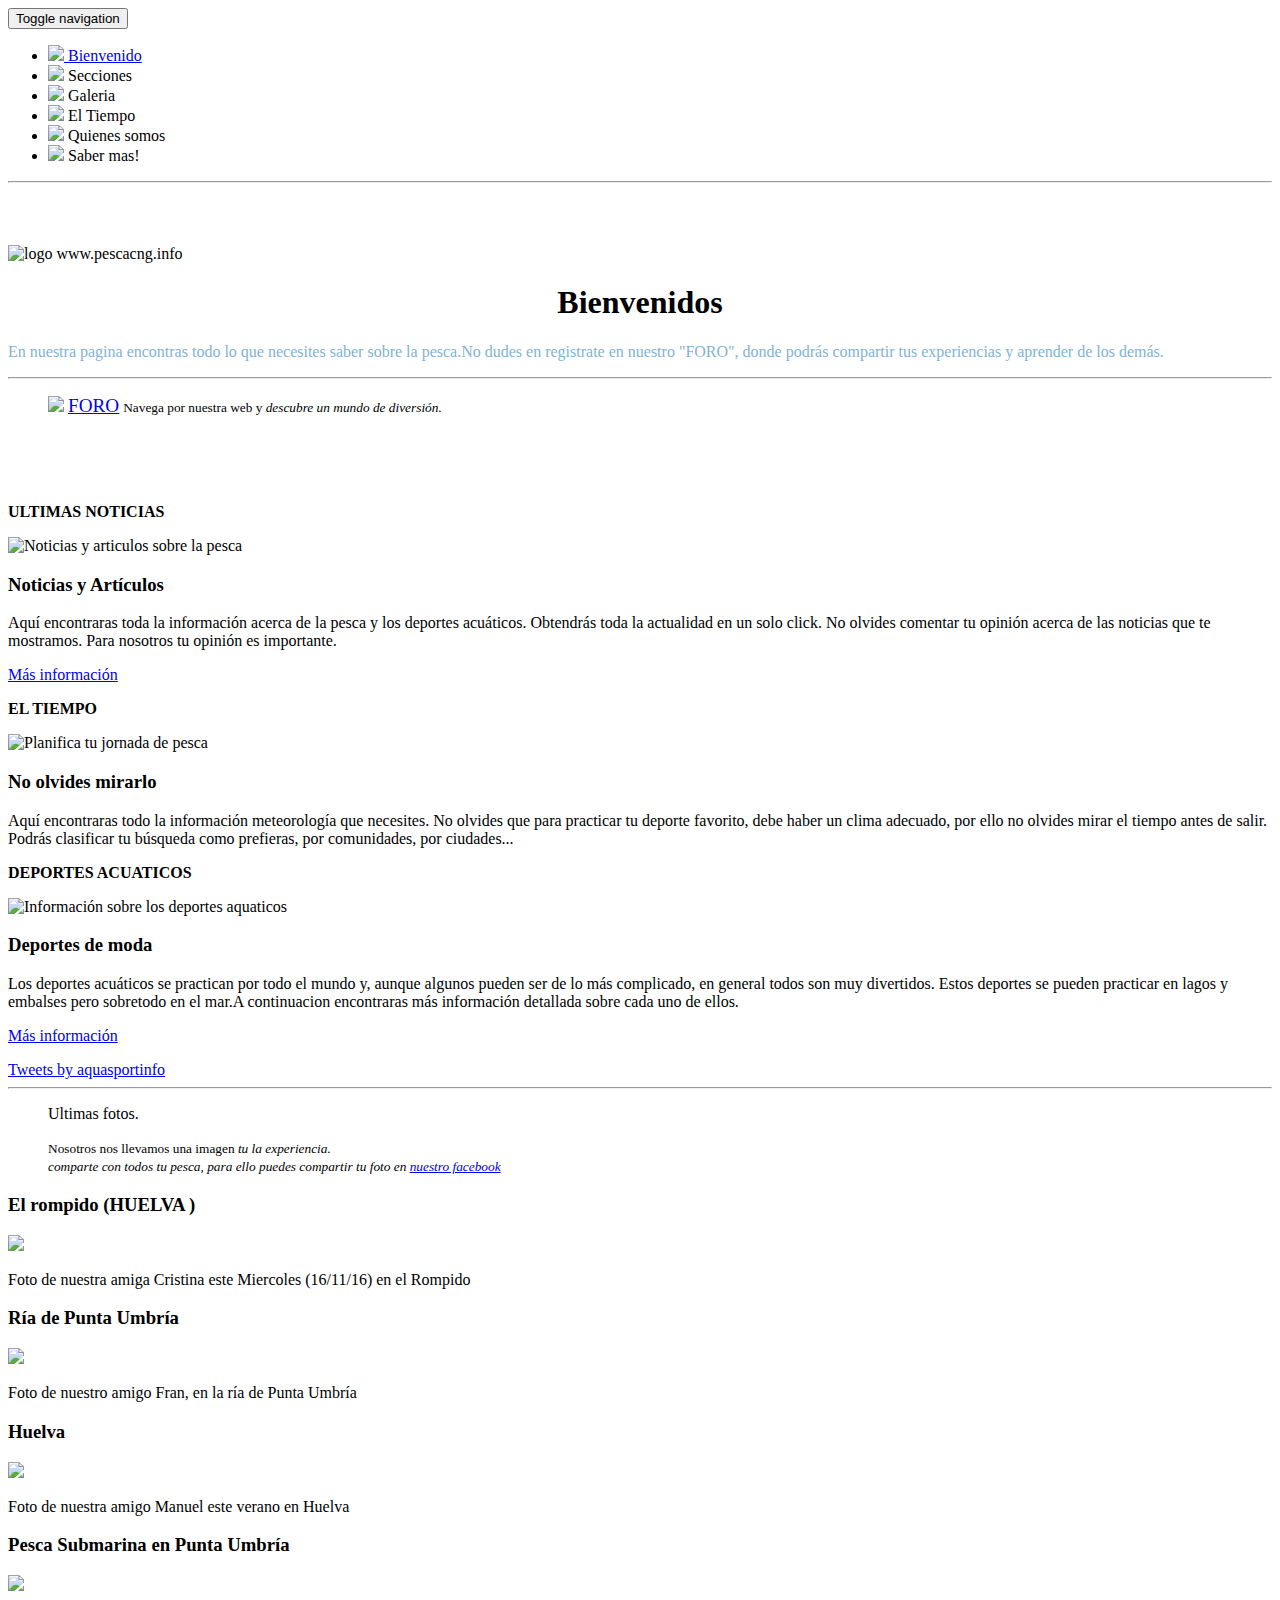
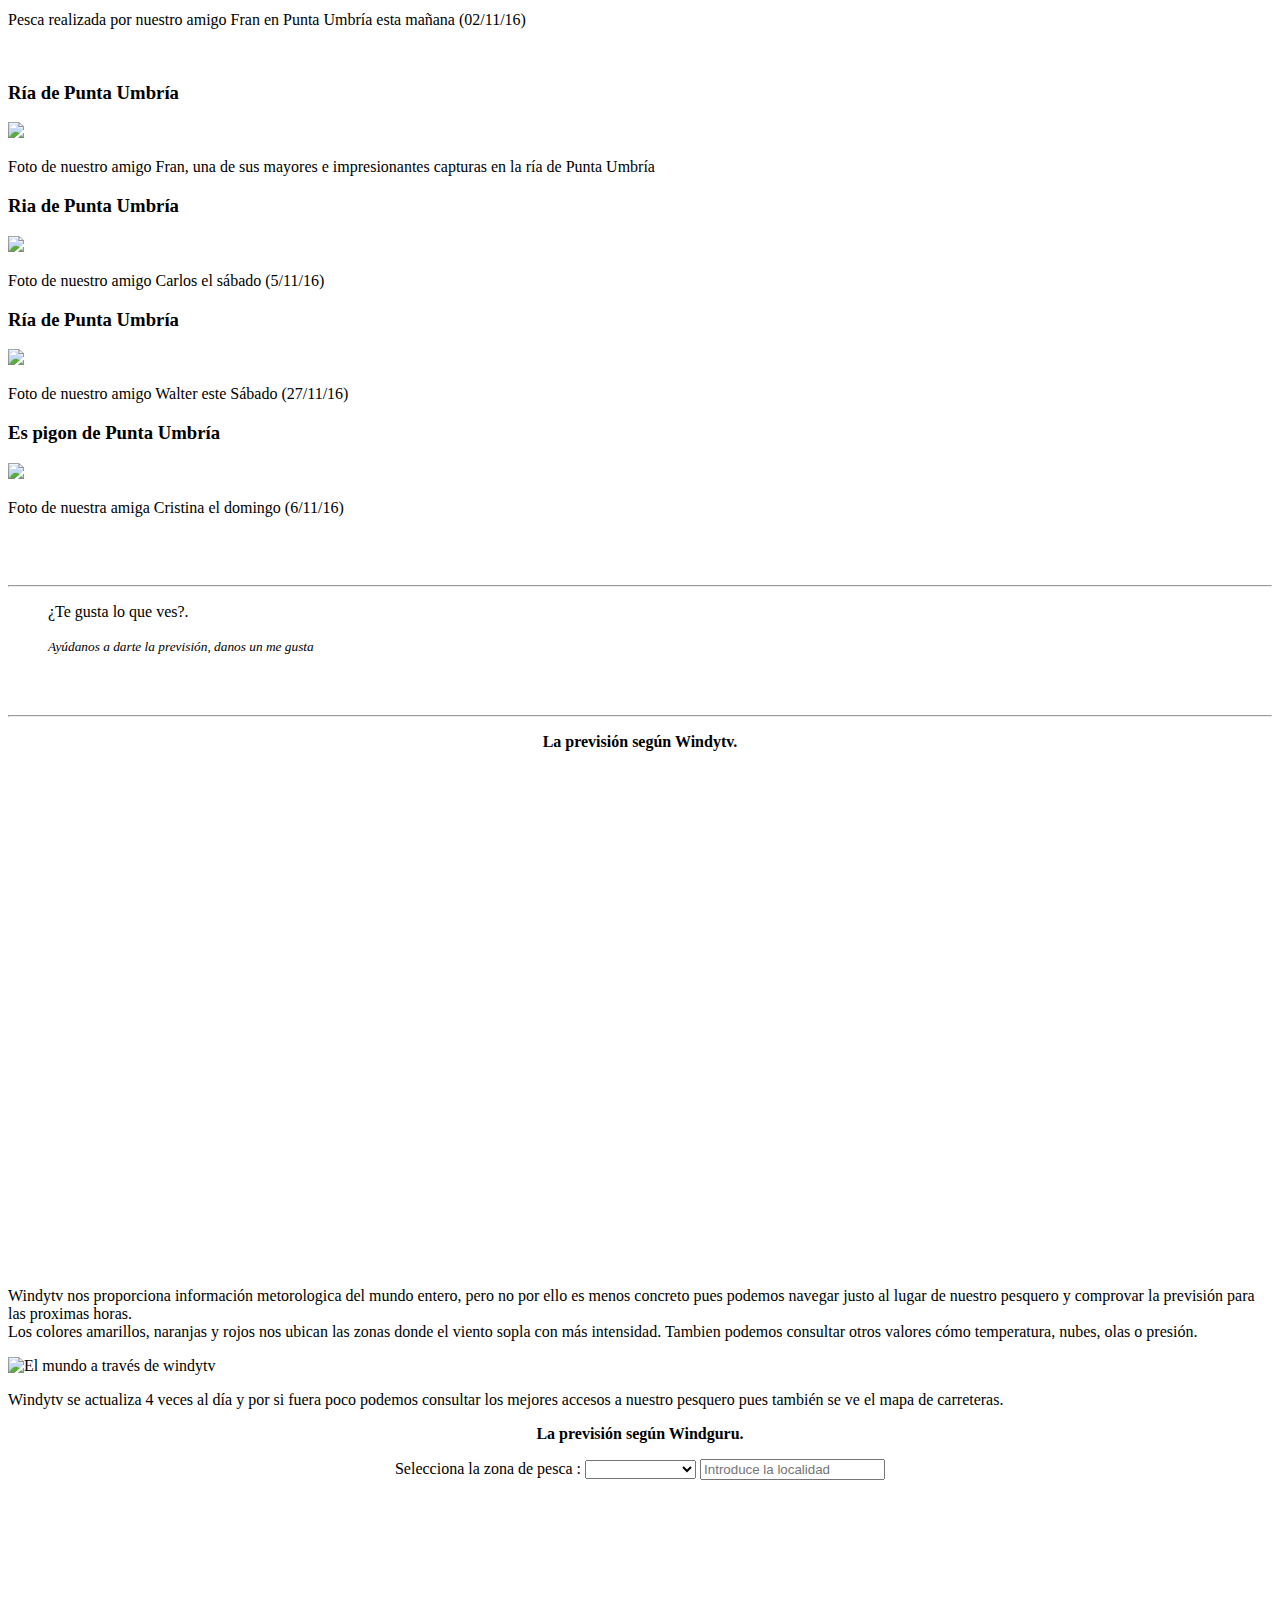
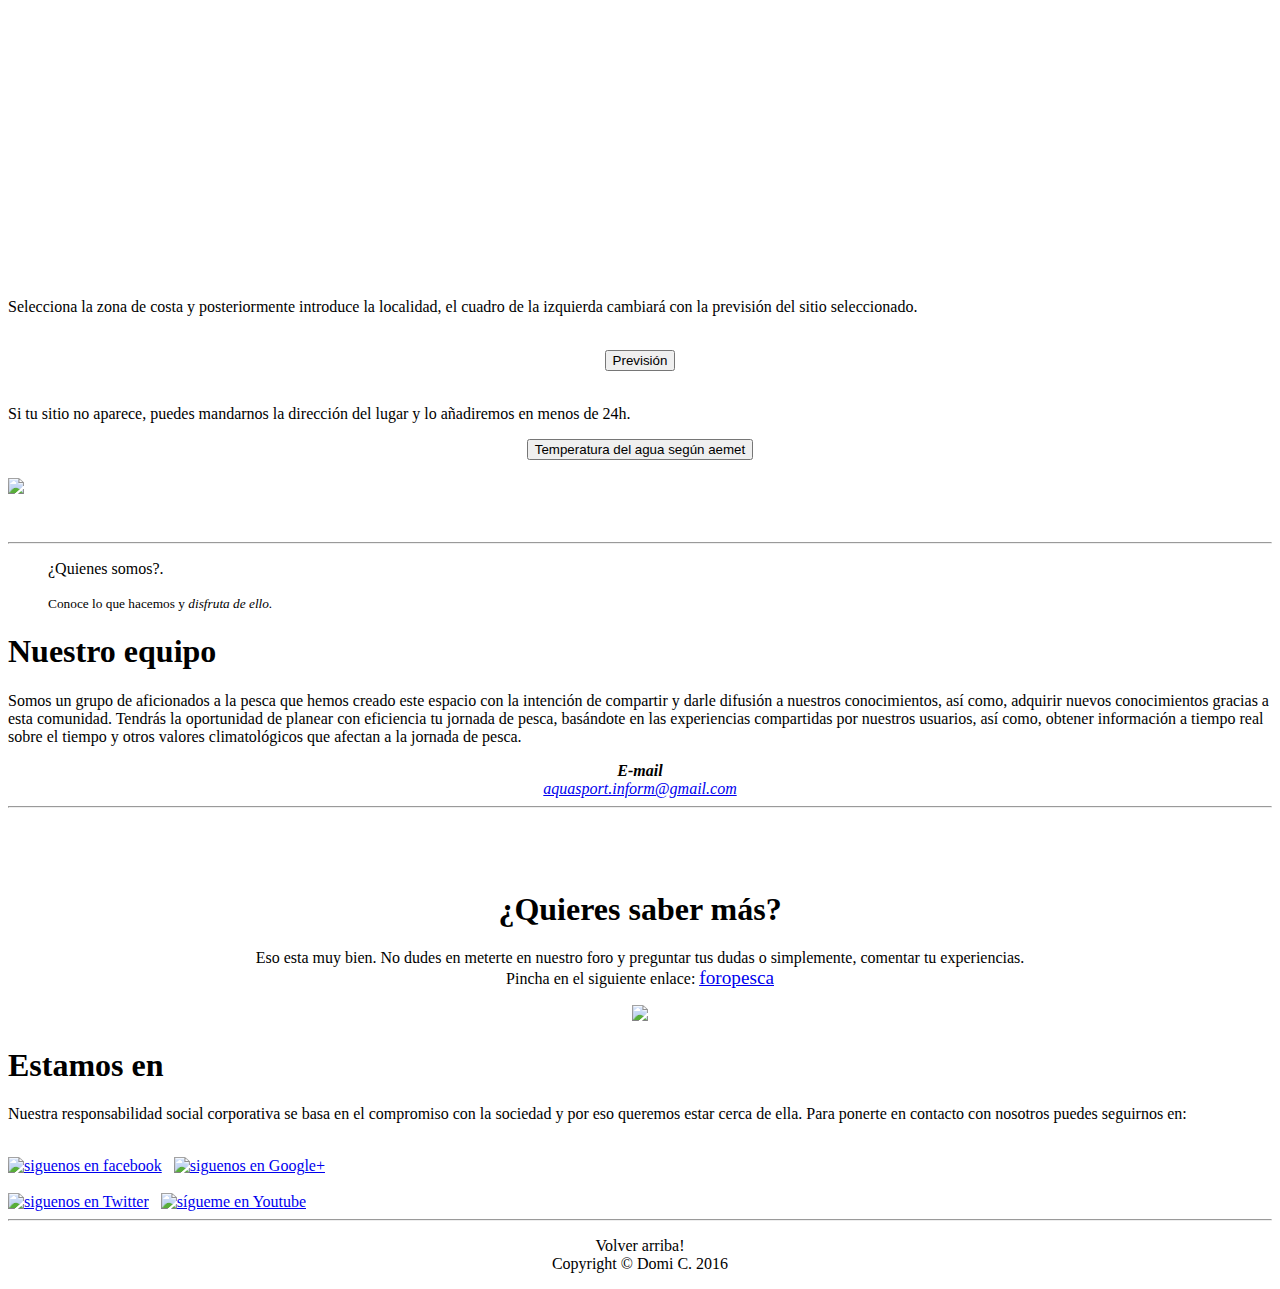
==== application/views/index.html @ 24abe351 "Revert "algo de aspecto"" ====
<!DOCTYPE html>
<html lang="en">
    <head>
        <script>
            (adsbygoogle = window.adsbygoogle || []).push({
                google_ad_client: "ca-pub-3495975343321117",
                enable_page_level_ads: true
            });
        </script>
        <script>
            (function (i, s, o, g, r, a, m) {
                i['GoogleAnalyticsObject'] = r;
                i[r] = i[r] || function () {
                    (i[r].q = i[r].q || []).push(arguments)
                }, i[r].l = 1 * new Date();
                a = s.createElement(o),
                        m = s.getElementsByTagName(o)[0];
                a.async = 1;
                a.src = g;
                m.parentNode.insertBefore(a, m)
            })(window, document, 'script', 'https://www.google-analytics.com/analytics.js', 'ga');
            ga('create', 'UA-86909092-1', 'auto');
            ga('send', 'pageview');
        </script>
        <script type="text/javascript" src="<?=base_url()?>assets/js/jquery-3.1.1.min.js"></script>
        <script type="text/javascript" src="<?=base_url()?>assets/js/funciones.js"></script>
        <link rel="stylesheet" href="<?=base_url()?>assets/css/bootstrap.min.css" type="text/css">
        <!-- Latest compiled and minified JavaScript -->
        <script type="text/javascript" src="<?=base_url()?>assets/js/bootstrap.min.js" ></script>
        <meta charset="UTF-8">
        <meta name="google-site-verification" content="OKS3ePznYyZwJKyQB0r5QUcsjDdS5b73rd0zCsQob-4" />
        <link rel="shortcut icon" tipe="img/x-icon" href="<?=base_url()?>assets/pesca.png" />
        <title> La pesca deportiva | pescacng.info  </title>
        <meta name="description" content="Articulos sobre la pesca, foro sobre pesca deportiva, pescado, como pescar">
        <meta content="pesca, kayak, lubina, robalo, spinning, jigging, surfcasting, el tiempo, mareas " name="keywords">
        <!-- NOS HEMOS DECANTADO POR UTILIZAR EL CDN DE BOOSTRAP -->
        <link href="<?=base_url()?>assets/css/stilo.css" rel="stylesheet" type="text/css">
    </head>
    <body>
        <script>(function (d, s, id) {
                var js, fjs = d.getElementsByTagName(s)[0];
                if (d.getElementById(id))
                    return;
                js = d.createElement(s);
                js.id = id;
                js.src = "//connect.facebook.net/es_ES/sdk.js#xfbml=1&version=v2.8&appId=1827996470779055";
                fjs.parentNode.insertBefore(js, fjs);
            }(document, 'script', 'facebook-jssdk'));</script>
            <!-- dato estructurado -->
            <script type="application/ld+json">
{
  "@context": "http://schema.org",
  "@type": "Event",
  "name": "Certamen de pesca",
  "startDate" : "2016-12-06T09:30",
  "url" : "http://www.pescacng.info/foropesca/viewtopic.php?f=9&t=17",
  "description": "26 certamen de pesca del club la baila en fuengirola",
  "location" : {
    "@type" : "Place",
    "sameAs" : "http://www.pescacng.info",
    "name" : "Foro de pesca",
    "address" : "Club de pesca la baila fuengirola"
  }
}
</script>
        <!-- BARRA DE NAVEGACIÓN SUPERIOR -->
        <nav class="navbar navbar-inverse navbar-fixed-top" id="cris" role="navigation">
            <div class="container">
                <!-- Brand and toggle get grouped for better mobile display -->
                <div class="navbar-header">
                    <button type="button" class="navbar-toggle" data-toggle="collapse" data-target="#bs-example-navbar-collapse-1">
                        <span class="sr-only">Toggle navigation</span>
                        <span class="icon-bar"></span>
                        <span class="icon-bar"></span>
                        <span class="icon-bar"></span>
                    </button>
                </div>
                <!-- Utilizamos la clase navbar-collapse es decir una lista que se despliega 1 a 1 en dispositivos pequeños -->
                <div class="collapse navbar-collapse navbar-ex1-collapse" id="bs-example-navbar-collapse-1">
                    <ul class="nav navbar-nav">
                        <li>
                            <a class="ari" id="btnlogo" href="<?=base_url()?>index.php/Landing"> <img src="<?=base_url()?>assets/casa.png">
                                Bienvenido</a>
                        </li>
                        <li>
                            <a class="ari" id="btnsecciones"> <img src="<?=base_url()?>assets/grafico-de-sectores.png">
                                Secciones</a>
                        </li>
                        <li>
                            <a class="ari" id="btngaleria"><img src="<?=base_url()?>assets/galeria.png">
                                Galeria</a>
                        </li>      
                        <li>
                            <a class="ari" id="btneltiempo"><img src="<?=base_url()?>assets/sol.png">
                                El Tiempo</a>
                        </li>                                                                 
                        <li>
                            <a class="ari" id="btnabout"> <img src="<?=base_url()?>assets/social.png">
                                Quienes somos</a>
                        </li>
                        <li>
                            <a class="ari" id="btnsabermas"> <img src="<?=base_url()?>assets/portafolios-con-lapiz.png">
                                Saber mas!</a>
                        </li>
                    </ul>
                </div>
                <!-- /.navbar-collapse -->
            </div>
            <!-- /.container -->
        </nav>
        <!-- AQUI TERMINA EL MENU SUPERIOR DE NAVEGACION -->
        <!-- ABRIMOS UN HEADER PARA UTILIZARLO COMO PRESENTACION DE NUESTRA PAGINA ES DECIR UNA CABEZERA -->
        <hr>
        <div id="aqui"></div> <!-- IDENTIFICADOR PARA SUBIR ARRIVA  -->
        <br><br><br>
        <div class="container">
            <div class="row">
                <div class="col-md-6"> <!-- LOGO -->
                    <img src="<?=base_url()?>assets/logo.png" alt="logo www.pescacng.info" class="img-responsive" class="img-thumbnail">
                </div>
                <div class="col-md-6"><!-- MI ESLOGAN -->
                    <!-- Jumbotron Header -->
                    <header class="jumbotron hero-spacer">
                        <font face="broadway">
                        <h1 id="titulo"><CENTER>Bienvenidos</CENTER></h1></font>
                        <font color="#7FB3D5" face="century ghotic">
                        <p class="">En nuestra pagina encontras todo lo que necesites saber sobre la pesca.No dudes en registrate en nuestro "FORO", donde podrás compartir tus experiencias y aprender de los demás. </p></font>
                </div>
                </header>
            </div> <!-- FIN DE LA FILA PRINCIPAL -->
            <hr>
            <div class="row">     
                <blockquote class="pull-right">
                    <img src="<?=base_url()?>assets/comunicacion.png"/>
                    <a href="http://www.pescacng.info/foropesca" target="_blank" ><u><big>FORO</big></u></a>
                    <small>Navega por nuestra web y <cite title="y">descubre un mundo de diversión.</cite></small>
                </blockquote>
            </div>
            <p id="secciones"/>
            <br><br><br>    
            <!-- AQUI COMIENZA LA SECCION -->
            <div class="row text-center" >
                <!-- PRIMER ELEMENTO DE LA SECCION  -->
                <div class="col-md-3 col-sm-6 col-xs-12 hero-feature">
                    <div class="thumbnail">
                        <span class="help-block" id="titulo"><p class="text-primary"><b>ULTIMAS NOTICIAS</b></p></span>
                        <img  class="img-rounded"  src="<?=base_url()?>assets/comunicacion_2.jpeg" class="img-responsive" alt="Noticias y articulos sobre la pesca">
                        <div class="caption">
                            <h3 class="titulo">Noticias y Artículos</h3>
                            <p class="p">Aquí encontraras toda la información acerca de la pesca y los deportes acuáticos. Obtendrás toda la actualidad en un solo click. No olvides comentar tu opinión acerca de las noticias que te mostramos. Para nosotros tu opinión es importante. <p>
                            <p> <a href="http://www.pescacng.info/index.php/Articulos" class="btn btn-primary">Más información  </a></p>
                        </div>
                    </div>
                </div>
                <!-- SEGUNDO ELEMENTO -->
                <div class="col-md-3 col-sm-6 col-xs-12 hero-feature">
                    <div class="thumbnail">
                        <span class="help-block" id="titulo"><p class="text-primary"><b class="tiem">EL TIEMPO</b></p></span>
                        <img  class="img-rounded" src="<?=base_url()?>assets/tiempo.jpg" class="tiem" class="img-responsive" alt="Planifica tu jornada de pesca">
                        <div class="caption">
                            <h3 class="titulo" class="tiem"> No olvides mirarlo </h3>
                            <p class="p">Aquí encontraras todo la información meteorología que necesites. No olvides que para practicar tu deporte favorito, debe haber un clima adecuado, por ello no olvides mirar el tiempo antes de salir. Podrás clasificar tu búsqueda como prefieras, por comunidades, por ciudades...<p>
                        </div>
                    </div>
                </div>
                <!-- TERCER ELEMENTO -->
                <div class="col-md-3 col-sm-6 col-xs-12 hero-feature">
                    <div class="thumbnail">
                        <span class="help-block" id="titulo" ><p class="text-primary"><b>DEPORTES ACUATICOS</b></p></span>
                        <img  class="img-rounded" src="<?=base_url()?>assets/Collage-water-sports.jpg" class="img-responsive" alt="Información sobre los deportes aquaticos">
                        <div class="caption">
                            <h3 class="titulo"> Deportes de moda </h3>
                            <p class="p">Los deportes acuáticos se practican por todo el mundo y, aunque algunos pueden ser de lo más complicado, en general todos son muy divertidos. Estos deportes se pueden practicar en lagos y embalses pero sobretodo en el mar.A continuacion encontraras más información detallada sobre cada uno de ellos.
                            <p>
                            <p> <a href="<?= base_url() . 'index.php/Deportes/' ?>" class="btn btn-primary">Más información  </a></p>
                        </div>
                    </div>
                </div> 
                <!-- CUARTO ELEMENTO -->         
                <div class="col-md-3 col-sm-6 col-xs-12 hero-feature">
                    <a class="twitter-timeline" data-width="300" data-height="600" data-link-color="#2B7BB9" href="https://twitter.com/aquasportinfo">Tweets by aquasportinfo</a> <script async src="//platform.twitter.com/widgets.js" charset="utf-8"></script>  
                </div>
            </div><!-- SEPARAMOS LA GALERIA DE LAS SECCIONES CON UN HR -->
            <div class="clearfix visible-md"></div>
            <hr>
            <!-- GALERIA -->  
            <div class="row">     
                <blockquote class="pull-right">
                    <p class="titulo" id="galeria">Ultimas fotos.</p>
                    <small>Nosotros nos llevamos una imagen <cite title="y">tu la experiencia.
                            <br> comparte con todos tu pesca, para ello puedes compartir tu foto en <a href="https://www.facebook.com/aquasportinfo/" target"_blank">nuestro facebook</a></cite></small>
                </blockquote>
            </div>    
            <!-- row galeria -->
            <div class="row text-center">
                <!-- PRIMER PANEL -->
                <div class="col-md-3 col-sm-3 col-xs-6">
                    <div class="panel panel-primary">
                        <div class="panel-heading">
                            <h3 class="panel-title">El rompido (HUELVA ) </h3>
                        </div>
                        <div class="panel-body">
                            <a href="<?=base_url()?>assets/robalo.jpeg"> <img src="<?=base_url()?>assets/robalo.jpeg" class="img-responsive" ></a>
                            <p class="text-info"> Foto de nuestra amiga Cristina este Miercoles (16/11/16) en el Rompido </p>
                        </div>
                    </div>
                </div> 
                <!-- SEGUNDO PANEL -->
                <div class="col-md-3 col-sm-3 col-xs-6">
                    <div class="panel panel-primary">
                        <div class="panel-heading">
                            <h3 class="panel-title">Ría de Punta Umbría</h3>
                        </div>
                        <div class="panel-body">
                            <a href="<?=base_url()?>assets/3.jpeg"><img src="<?=base_url()?>assets/3.jpeg" class="img-responsive" ></a>
                            <p class="text-info"> Foto de nuestro amigo Fran, en la ría de Punta Umbría</p>
                        </div>
                    </div>
                </div>  
                <!-- TERCER PANEL -->
                <div class="col-md-3 col-sm-3 col-xs-6">
                    <div class="panel panel-primary">
                        <div class="panel-heading">
                            <h3 class="panel-title">Huelva</h3>
                        </div>
                        <div class="panel-body">
                            <a href="<?=base_url()?>assets/manuel fortes.jpg"> <img src="<?=base_url()?>assets/manuel fortes.jpg" class="img-responsive" ></a>
                            <p class="text-info"> Foto de nuestra amigo Manuel este verano en Huelva </p>
                        </div>
                    </div>
                </div> 
                <!-- CUARTOPANEL -->
                <div class="col-md-3 col-sm-3 col-xs-6">
                    <div class="panel panel-primary">
                        <div class="panel-heading">
                            <h3 class="panel-title">Pesca Submarina en Punta Umbría</h3>
                        </div>
                        <div class="panel-body">
                            <a href="<?=base_url()?>assets/pesca3.jpg"><img src="<?=base_url()?>assets/pesca3.jpg" class="img-responsive" ></a>
                            <p class="text-info"> Pesca realizada por nuestro amigo Fran en Punta Umbría esta mañana (02/11/16)</p>
                        </div>
                    </div>
                </div>
            </div>
            <div class="row text-center">
                <!-- PRIMER PANEÑ -->
                <br>
                <div class="col-md-3 col-sm-3 col-xs-6">
                    <div class="panel panel-primary">
                        <div class="panel-heading">
                            <h3 class="panel-title">Ría de Punta Umbría</h3>
                        </div>
                        <div class="panel-body">
                            <a href="<?=base_url()?>assets/domi pesca 2.jpeg"><img src="<?=base_url()?>assets/corvina.jpg" class="img-responsive" ></a>
                            <p class="text-info"> Foto de nuestro amigo Fran, una de sus mayores e impresionantes capturas en la ría de Punta Umbría</p>
                        </div>
                    </div>
                    <!--SEGUNDO PANEL-->
                </div> 
                <div class="col-md-3 col-sm-3 col-xs-6">
                    <div class="panel panel-primary">
                        <div class="panel-heading">
                            <h3 class="panel-title">Ria de Punta Umbría</h3>
                        </div>
                        <div class="panel-body">
                            <a href="<?=base_url()?>assets/carlos.jpeg"><img src="<?=base_url()?>assets/carlos.jpeg" class="img-responsive" ></a>
                            <p class="text-info"> Foto de nuestro amigo Carlos el sábado (5/11/16)</p>
                        </div>
                    </div>
                </div> 
                <!-- TERCER PANEL-->
                <div class="col-md-3 col-sm-3 col-xs-6">
                    <div class="panel panel-primary">
                        <div class="panel-heading">
                            <h3 class="panel-title">Ría de Punta Umbría</h3>
                        </div>
                        <div class="panel-body">
                            <a href="<?=base_url()?>assets/domi pesca 2.jpeg"><img src="<?=base_url()?>assets/tanero.jpg" class="img-responsive" ></a>
                            <p class="text-info"> Foto de nuestro amigo Walter este Sábado (27/11/16)</p>
                        </div>
                    </div>
                </div>
                <!--CUARTO PANEL-->
                <div class="col-md-3 col-sm-3 col-xs-6">
                    <div class="panel panel-primary">
                        <div class="panel-heading">
                            <h3 class="panel-title">Es
                                pigon de Punta Umbría</h3>
                        </div>
                        <div class="panel-body">
                            <a href="<?=base_url()?>assets/pulpo cristina.jpg"><img src="<?=base_url()?>assets/pulpo cristina.jpg" class="img-responsive" ></a>
                            <p class="text-info"> Foto de nuestra amiga Cristina el domingo (6/11/16)</p>
                        </div>
                    </div> 
                </div>         
                <!--fin row galeria-->
            </div><p id="eltiempo"><BR><BR>
            <hr>
            <blockquote class="pull-right">
                <p class="titulo" id="carrusel">¿Te gusta lo que ves?.</p>
                <small><cite class="tiem">Ayúdanos a darte la previsión, danos un me gusta </cite><!-- Your like button code --></small>
            </blockquote>
            <div class="fb-like" 
                 data-href="<?= base_url() ?>?>index.php/Landing" 
                 data-layout="standard" 
                 data-action="like" 
                 data-show-faces="true">
            </div>
            <br>
            <!-- ELTIEMPO -->
            <br>
            <hr>
            <div class="row">
                <center>   
                    <!-- EL TIEMPO WIND --><p class="text-primary"><b>La previsión según Windytv.</b></p>         
                    <div class="col-md-8"><iframe src="https://embed.windytv.com/?37.200,-7.317,6,menu,message,marker,ip" width="750" height="500" frameborder="0"></iframe>
        </iframe></div></center> 
                <div class="col-md-4"><p class="text-primary">Windytv nos proporciona información metorologica del mundo entero, pero no por ello es menos concreto pues podemos navegar justo al lugar de nuestro pesquero y comprovar la previsión para las proximas horas.<br> Los colores amarillos, naranjas y rojos nos ubican las zonas donde el viento sopla con más intensidad. Tambien podemos consultar otros valores cómo temperatura, nubes, olas o presión.</p>
                    <img src="<?=base_url()?>assets/mundo.png" class="img-responsive" alt="El mundo a través de windytv"><p class="text-primary"> Windytv se actualiza 4 veces al día y por si fuera poco podemos consultar los mejores accesos a nuestro pesquero pues también se ve el mapa de carreteras.</p></div>       
            </div>
            <div class="row">
                <div class="col-md-8">
                <center><p class="text-primary"><b>La previsión según Windguru.</b></p>
                    <div class="form-inline">
                        <div class="form-group">
                            <label>Selecciona la zona de pesca : </label>
                            <select name="provincia" class="form-control">
                                <option></option>
                                <option value='alava'>Costa de la luz</option>
                                <option value='albacete'>Costa del sol</option>
                            </select>
                            <label class="sr-only"></label>
                            <input type="email" class="form-control" id="local" name="local"
                                   placeholder="Introduce la localidad">
                        </div>
                    </div>   <br>                 
                     <iframe id="guru" src="https://www.windguru.cz/int/distr_iframe.php?u=1169662&s=48748&c=533e531c1a" frameborder="0" width="800" height="380"></iframe></div></center>  
                <div class="col-md-4"><p class="text-primary">    
                        Selecciona la zona de costa y posteriormente introduce la localidad, el cuadro de la izquierda cambiará con la previsión del sitio seleccionado.</p><br>
                    <center><button type="submit" class="btn btn-info" name="previ" id="previ">Previsión</button> </center><br>
                   <p class="text-primary">  Si tu sitio no aparece, puedes mandarnos la dirección del lugar y lo añadiremos en menos de 24h.</p>
                   <p class="text-primary" id="praemet"> </p>
                </div></div> 
        <div class="row">
            <center><button type="submit" class="btn btn-info" name="previ" id="temp2">Temperatura del agua según aemet</button></center><br>
                <div class"col-md-12" id="temp">
                     <img style="-webkit-user-select: none" src="https://opendata.aemet.es/opendata/api/satelites/producto/sst/?api_key=eyJhbGciOiJIUzI1NiJ9.[base64].HummA5axxrVmaqJJc-0NGDQlCZFI69J-8FBlDP1dftE">
                </div>
        </div>
        <!-- FIN ELTIEMPO -->
        <br><br>
        <hr>          
        <blockquote class="pull-right">
            <p class="titulo" id="about">¿Quienes somos?.</p>
            <small>Conoce lo que hacemos y <cite title="y">disfruta de ello.</cite></small>
        </blockquote>
        <!-- LOGO E INFORMACION -->     
        <!--<div class="row">
                         <div class="col-md-6">-->
        <!-- Jumbotron Header -->  
        <header class="jumbotron hero-spacer">
            <!-- MI ESLOGAN -->
            <h1 id="titulo">Nuestro equipo</h1>
            <p class="p">Somos un grupo de aficionados a la pesca que hemos creado este espacio con la intención de compartir y darle difusión a nuestros conocimientos, así como, adquirir nuevos conocimientos gracias a esta comunidad. Tendrás la oportunidad de planear con eficiencia tu jornada de pesca, basándote en las experiencias compartidas por nuestros usuarios, así como, obtener información a tiempo real sobre el tiempo y otros valores climatológicos que afectan a la jornada de pesca. </p>               
            <address><center>
                    <strong>E-mail</strong><br>
                    <a href="mailto:#">aquasport.inform@gmail.com</a>
                </center></address>                 
        </div>
    </div>
    <!--</a>  </div>           
  </div>-->
    <hr><br>
    <br><br>  <div class="row" id="sabermas"> 
        <div class="col-md-8">
            <center>
                <h1 id="titulo">¿Quieres saber más?</h1>     
                <p class="p"> Eso esta muy bien. No dudes en meterte en nuestro foro y preguntar tus dudas o simplemente, comentar tu experiencias.<br>
                    Pincha en el siguiente enlace:
                    <a href="http://www.pescacng.info/foropesca" target="_blank" ><u><big>foropesca</big></u></a> 
                <center><img src="<?=base_url()?>assets/foros-online-slider.png"></center></center>                    
        </div>
        <div class="col-md-4">
            <h1 id="titulo">Estamos en</h1>
            <p class="p">Nuestra responsabilidad social corporativa se basa en el compromiso con la sociedad y por eso queremos estar cerca de ella. Para ponerte en contacto con nosotros puedes seguirnos en: </p>  <br>

            <a href="https://www.facebook.com/aquasportinfo/" target="_blank"><img alt="siguenos en facebook" height="48" class="img-circle" src="http://4.bp.blogspot.com/-LnKbkk802kw/UiXwV9rN8xI/AAAAAAAAB0Y/fQCQKFEbvjM/s1600/face.png" title="siguenos en facebook" width="48" /></a>&nbsp;&nbsp;
            <a href="https://plus.google.com/u/1/106036487165336820763" target="_blank"><img alt="siguenos en Google+" height="48" class="img-circle" src="http://3.bp.blogspot.com/-IwxItZ1_cM0/UiX0-g2DrCI/AAAAAAAAB1c/hOSA6Uklo-I/s1600/Google%252B+alt.png" title="siguenos en Google+" width="48" /></a>
            <br><br>
            <a href="https://twitter.com/aquasportinfo" target="_blank"><img alt="siguenos en Twitter" height="48" class="img-circle" src="http://2.bp.blogspot.com/-CaF1EOBAWj4/UiX1AxmkZuI/AAAAAAAAB2Y/IioIplosXNo/s1600/Twitter+NEW.png" title="siguenos en Twitter" width="48" /></a>&nbsp;&nbsp;
            <a href="https://www.youtube.com/channel/UCCKepeCXkZ1l6S3UsLVN_xw" target="_blank"><img alt="sígueme en Youtube" height="48" class="img-circle" src="<?=base_url()?>assets/Youtube2.png" title="sígueme en Youtube" width="48" /></a>
        </div>
    </div>       
    <!-- AQUI TERMINA EL LOGO Y LA INFORMACION-->
    <!-- PIE DE PAGINA -->
    <hr>
    <center> <p><a class="btn btn-primary btn-large" id="subir">Volver arriba!</a><br>
            Copyright © Domi C. 2016
        </p> </center>
        <script type="text/javascript">
         $("#previ").click(function ()
                {
                    var lugar = $("#local").val();
                    $.post('<?=base_url("index.php/Landing/previ/")?>', {local: lugar}, function (data)
                    {
                        var json = JSON.parse(data);
                        //console.log(data);
                        //console.log('el valor del input es:',lugar);
                        for (post in json)
                        {
                            $("#guru").attr("src", json[post].enlace);
                        }
                    });
                    $.post('<?=base_url("index.php/Landing/aemet/")?>',{local: lugar}, function (data)
                    {
                        var json = JSON.parse(data);
                        var campo;
                        //console.log(data);
                        //console.log('el valor del input es:',lugar);
                        for (post in json)
                        {
                            campo = "Previsión marítima <br>"+ json[post].prediccion.zona[0].subzona.texto;
                             $("#praemet").text(campo);
                            console.log(json[post].prediccion.zona[1].subzona);
                            //$("#previsi").val() = json[post].situacion);
                        }
                    });
                });
         </script>
</div><!-- FIN DEL CONTENDOR PRINCIPAL DE LA WEB -->   
</body>
</html>
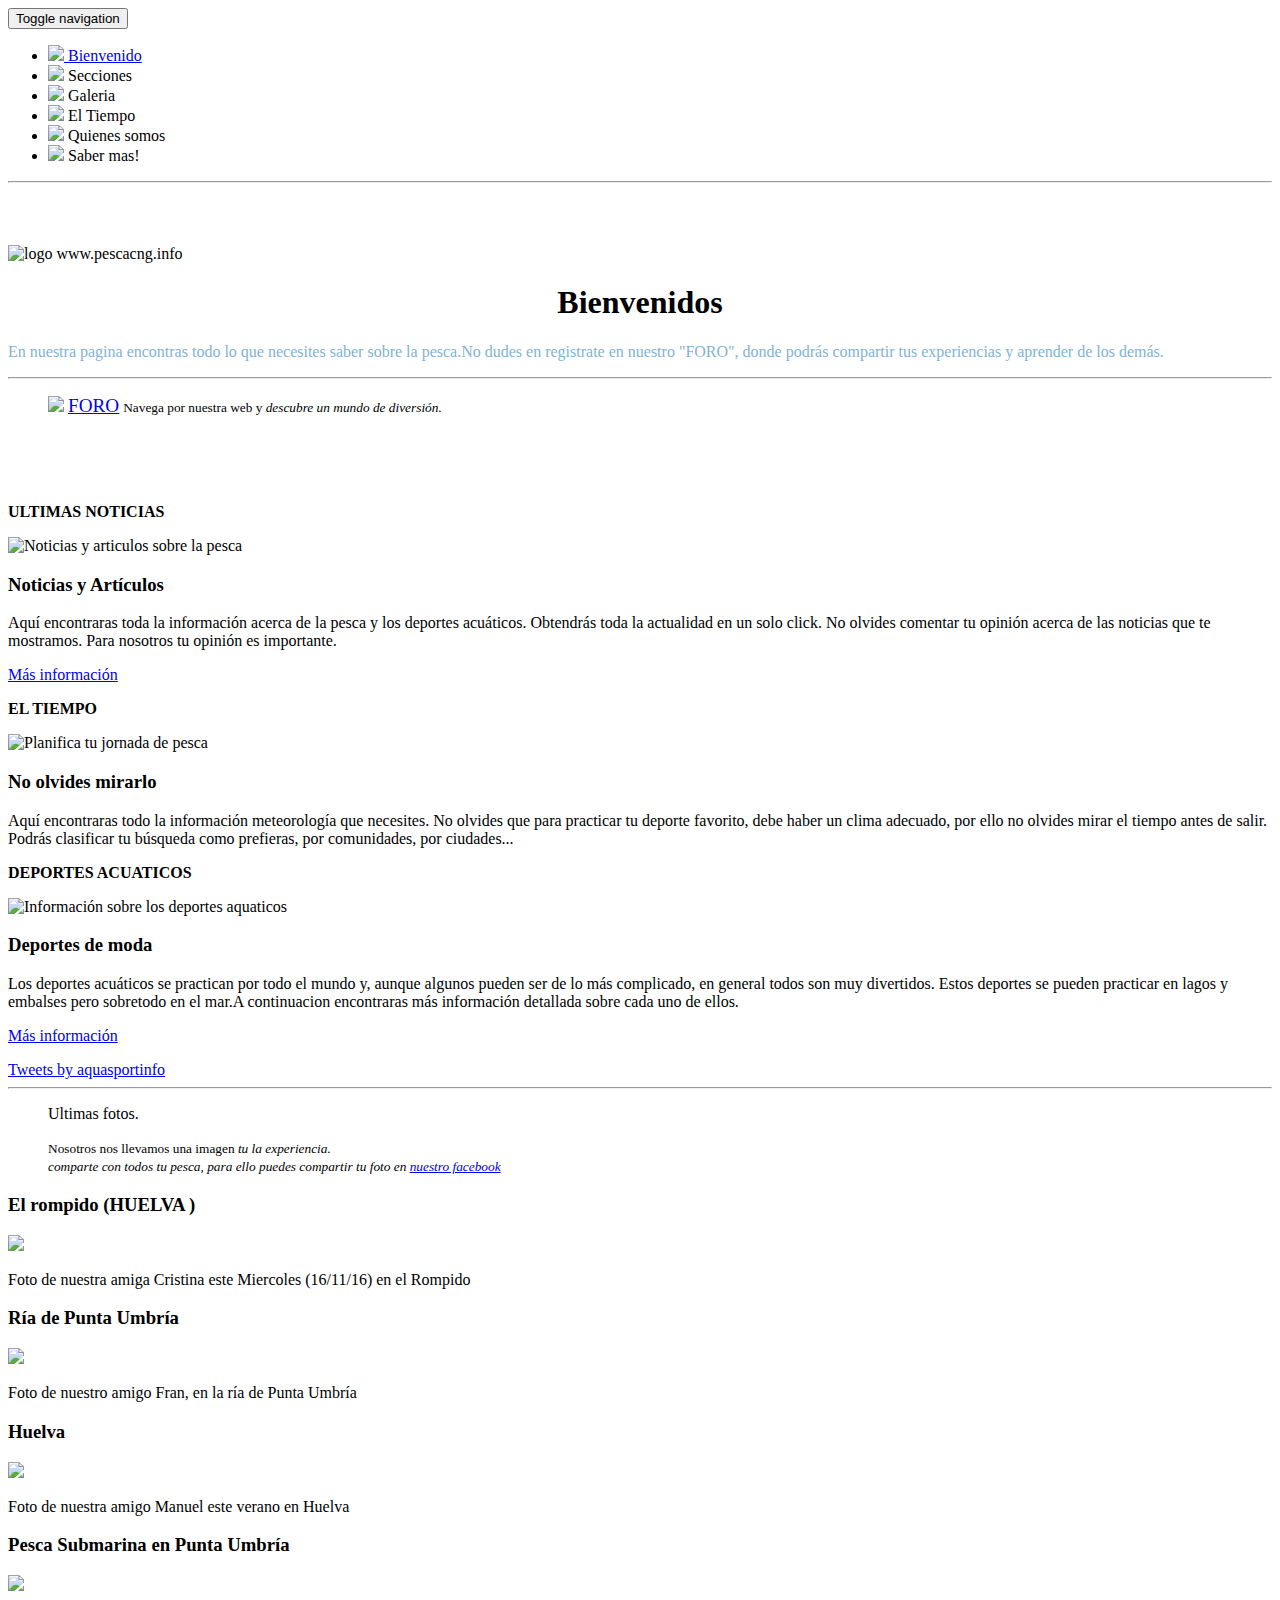
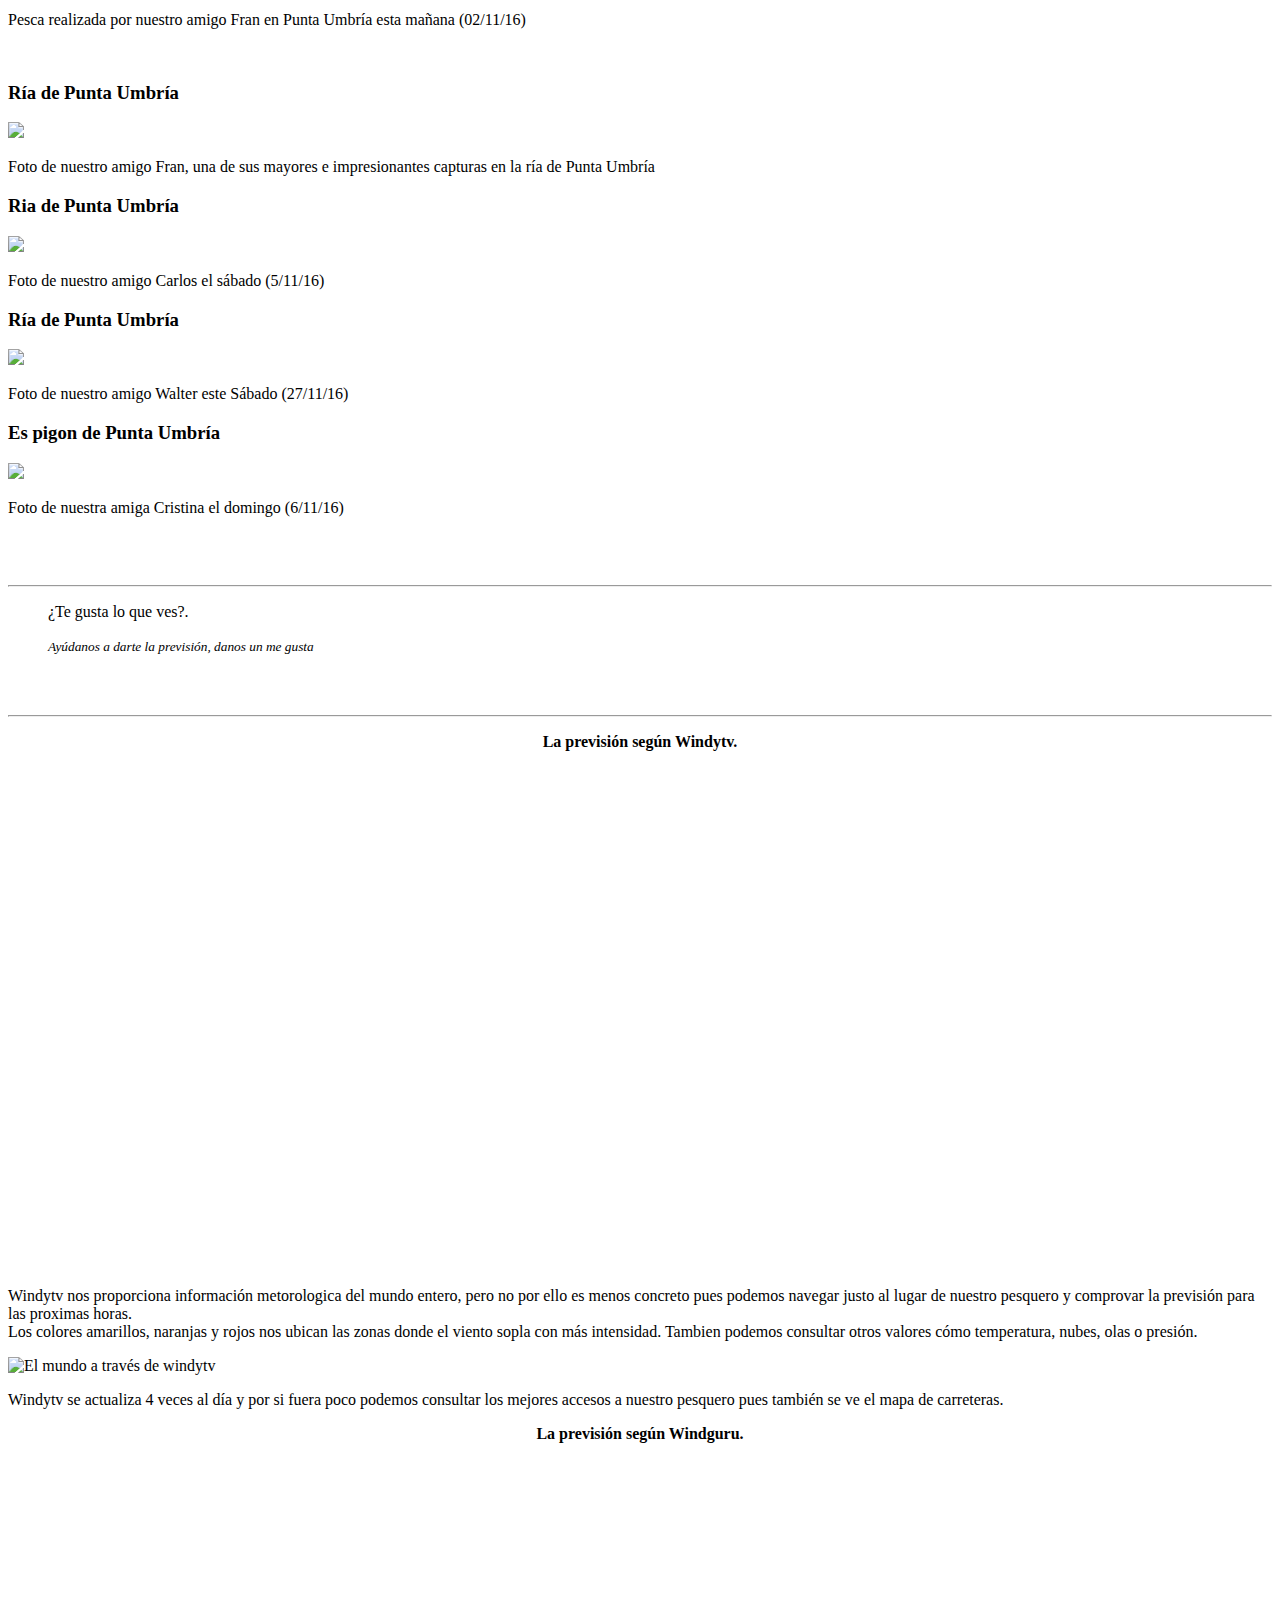
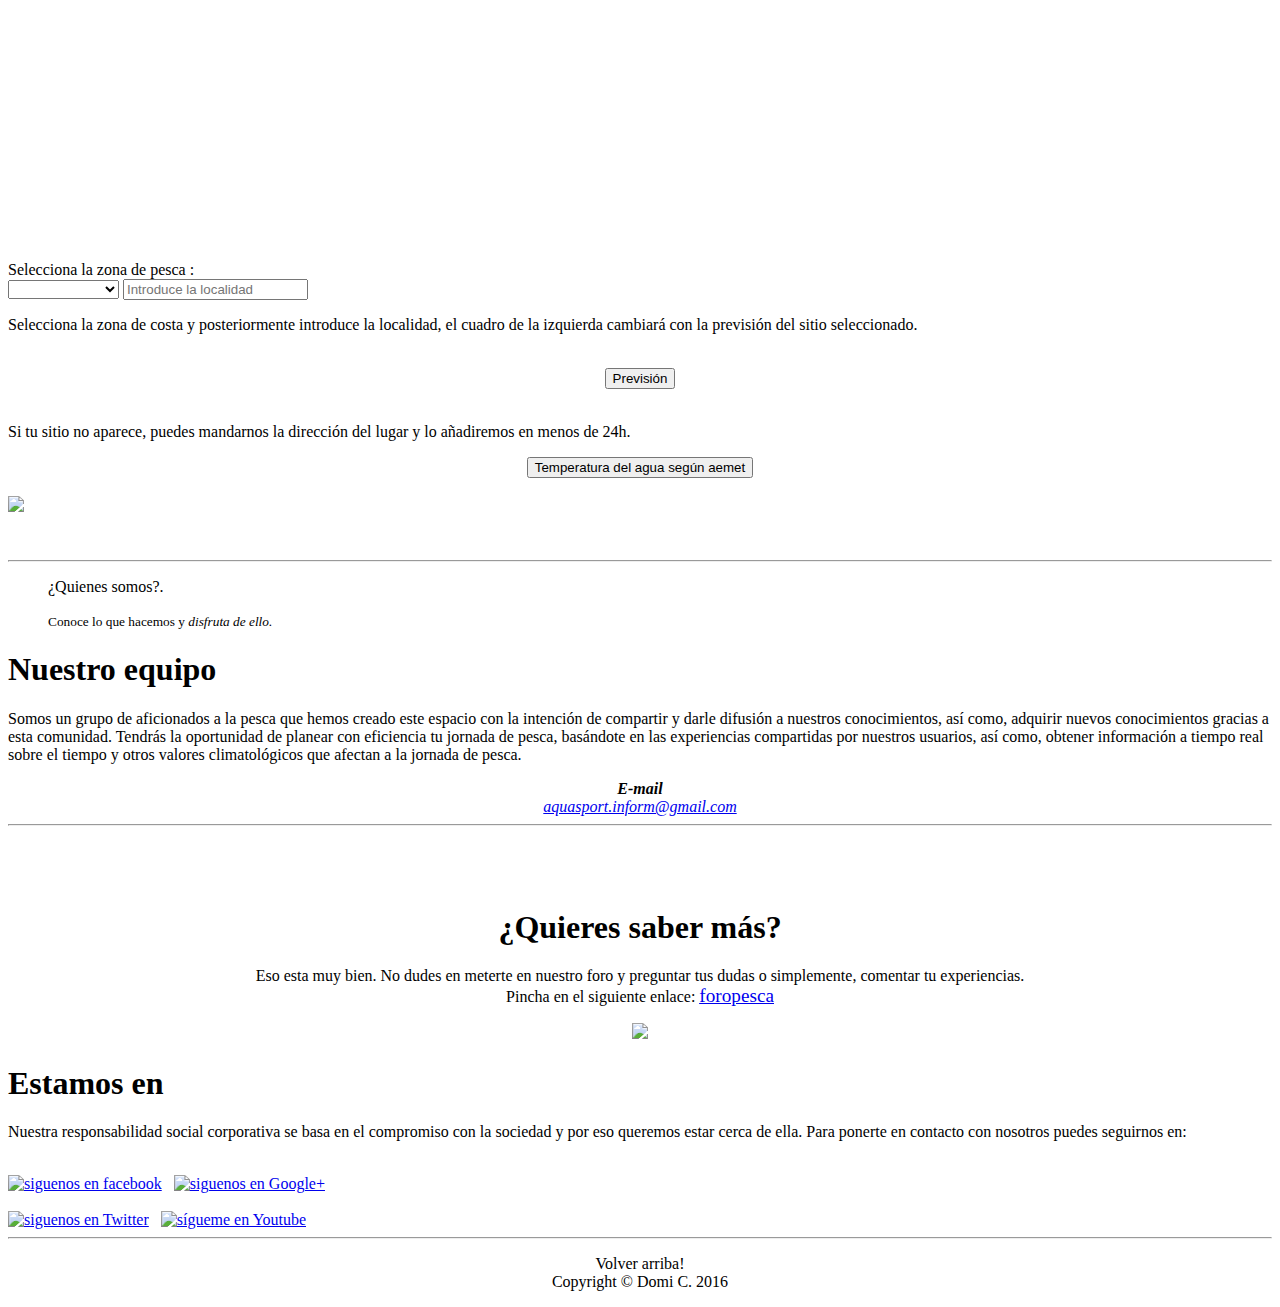
==== commit d161daaf: "PARTIMOS DE 0 JSON" ====
--- a/application/views/index.html
+++ b/application/views/index.html
@@ -320,10 +320,12 @@
             </div>
             <div class="row">
                 <div class="col-md-8">
-                <center><p class="text-primary"><b>La previsión según Windguru.</b></p>
-                    <div class="form-inline">
+                <center><p class="text-primary"><b>La previsión según Windguru.</b></p><br>                 
+                     <iframe id="guru" src="https://www.windguru.cz/int/distr_iframe.php?u=1169662&s=48748&c=533e531c1a" frameborder="0" width="800" height="380"></iframe></div></center>  
+                <div class="col-md-4"> 
+                                    <div class="form-inline">
                         <div class="form-group">
-                            <label>Selecciona la zona de pesca : </label>
+                            <label>Selecciona la zona de pesca : </label><br>
                             <select name="provincia" class="form-control">
                                 <option></option>
                                 <option value='alava'>Costa de la luz</option>
@@ -333,9 +335,7 @@
                             <input type="email" class="form-control" id="local" name="local"
                                    placeholder="Introduce la localidad">
                         </div>
-                    </div>   <br>                 
-                     <iframe id="guru" src="https://www.windguru.cz/int/distr_iframe.php?u=1169662&s=48748&c=533e531c1a" frameborder="0" width="800" height="380"></iframe></div></center>  
-                <div class="col-md-4"><p class="text-primary">    
+                    </div>    <p class="text-primary">  
                         Selecciona la zona de costa y posteriormente introduce la localidad, el cuadro de la izquierda cambiará con la previsión del sitio seleccionado.</p><br>
                     <center><button type="submit" class="btn btn-info" name="previ" id="previ">Previsión</button> </center><br>
                    <p class="text-primary">  Si tu sitio no aparece, puedes mandarnos la dirección del lugar y lo añadiremos en menos de 24h.</p>
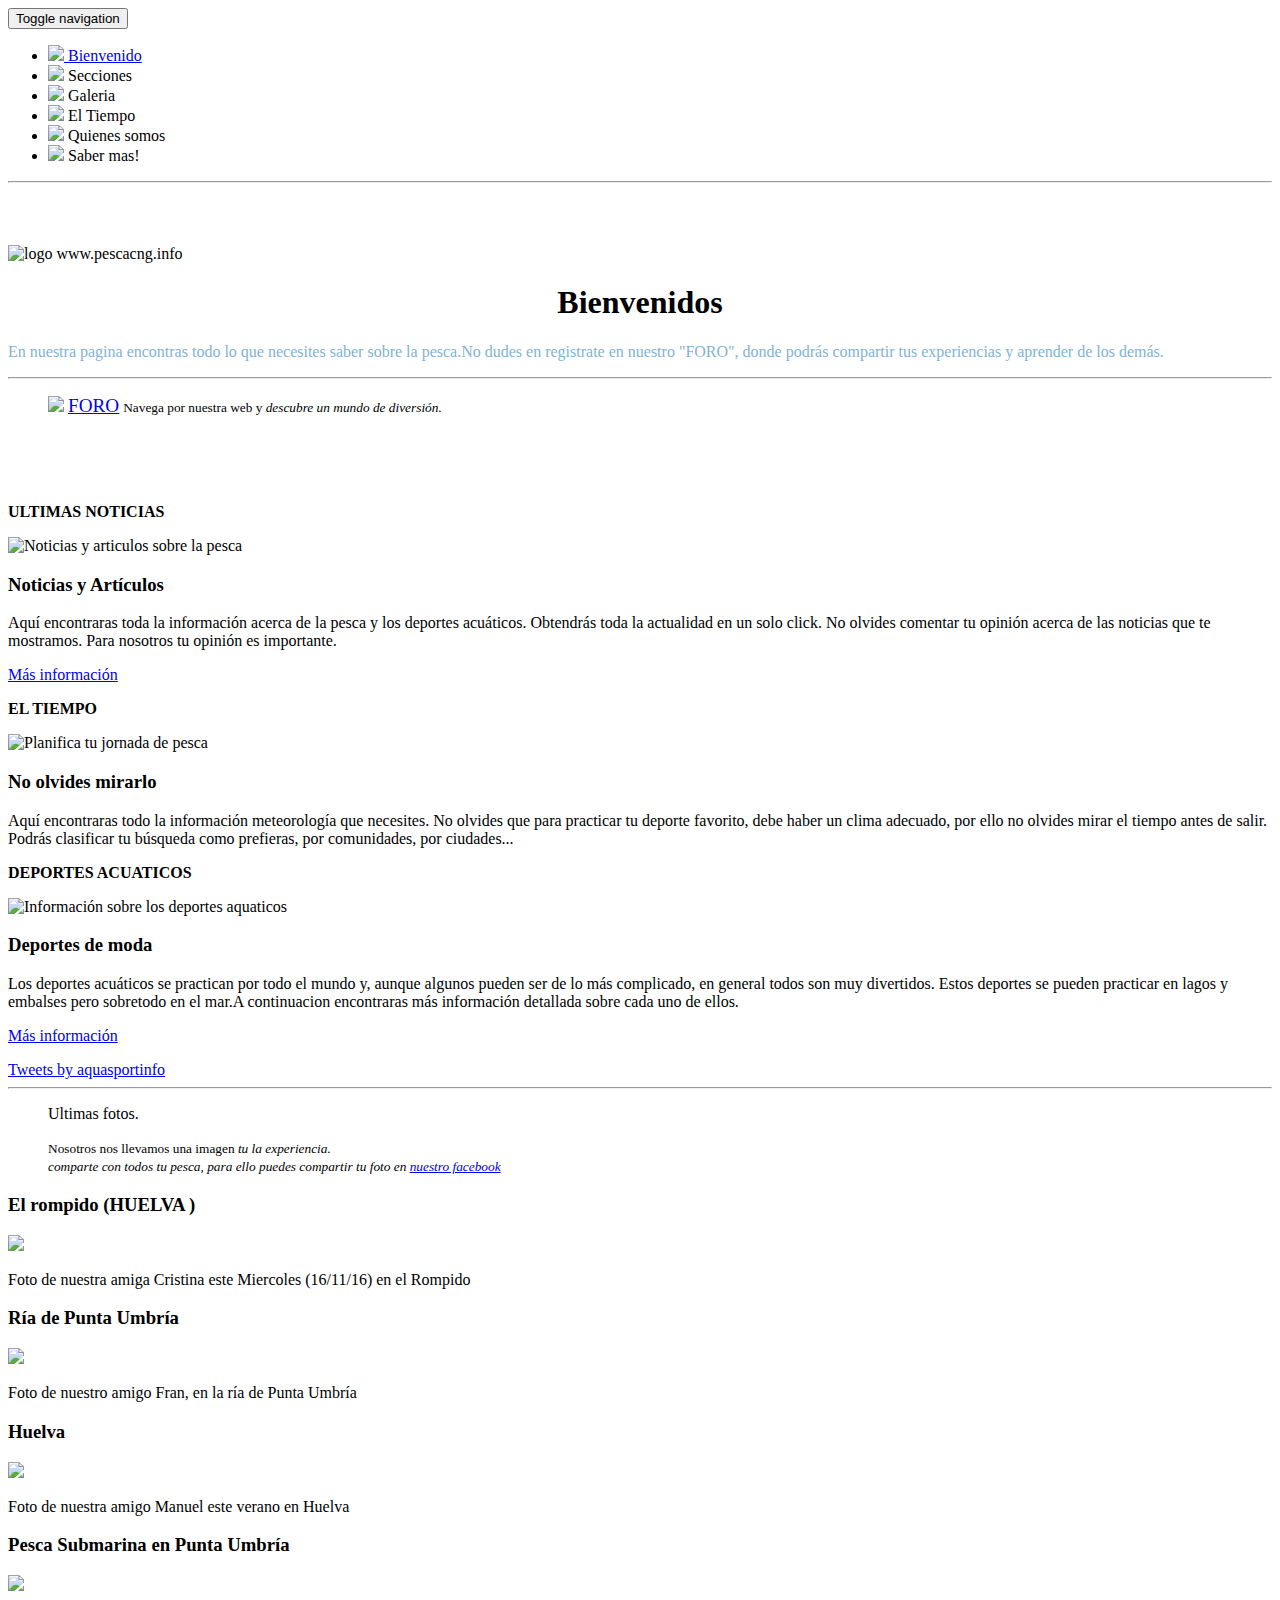
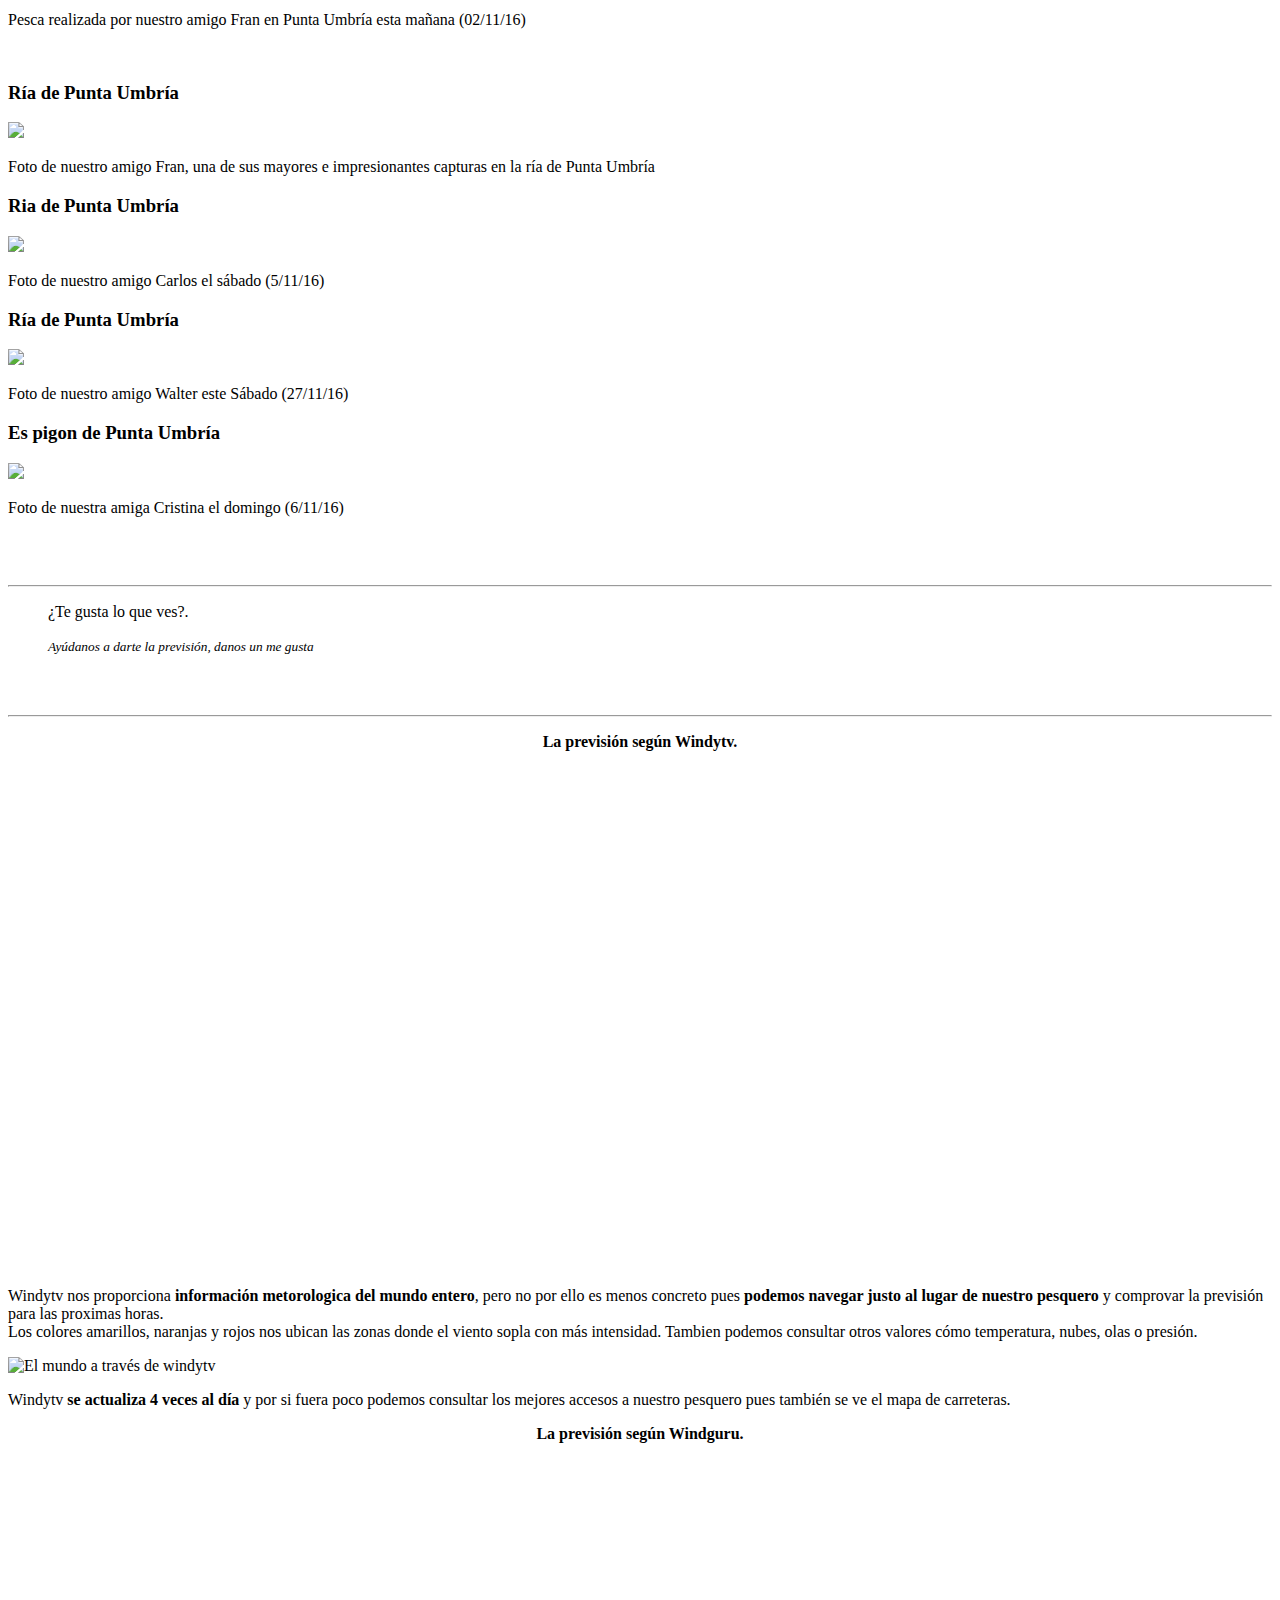
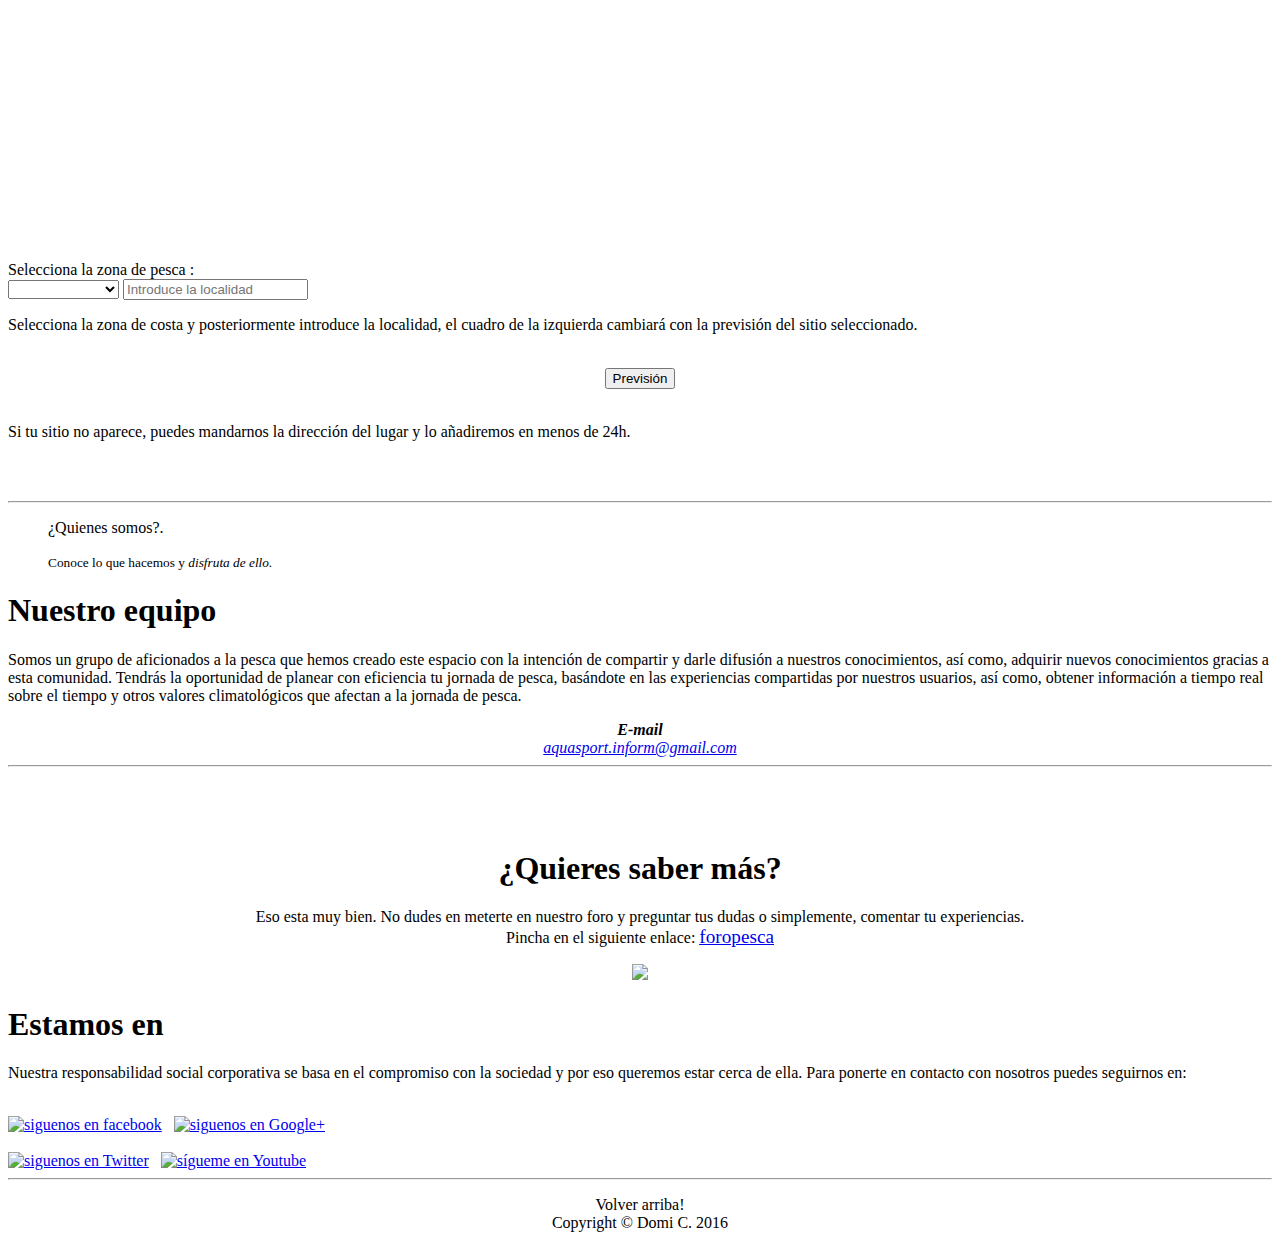
==== commit 36d53c40: "dejaremos el aemet hasta que temrinen la api" ====
--- a/application/views/index.html
+++ b/application/views/index.html
@@ -315,8 +315,8 @@
                     <!-- EL TIEMPO WIND --><p class="text-primary"><b>La previsión según Windytv.</b></p>         
                     <div class="col-md-8"><iframe src="https://embed.windytv.com/?37.200,-7.317,6,menu,message,marker,ip" width="750" height="500" frameborder="0"></iframe>
         </iframe></div></center> 
-                <div class="col-md-4"><p class="text-primary">Windytv nos proporciona información metorologica del mundo entero, pero no por ello es menos concreto pues podemos navegar justo al lugar de nuestro pesquero y comprovar la previsión para las proximas horas.<br> Los colores amarillos, naranjas y rojos nos ubican las zonas donde el viento sopla con más intensidad. Tambien podemos consultar otros valores cómo temperatura, nubes, olas o presión.</p>
-                    <img src="<?=base_url()?>assets/mundo.png" class="img-responsive" alt="El mundo a través de windytv"><p class="text-primary"> Windytv se actualiza 4 veces al día y por si fuera poco podemos consultar los mejores accesos a nuestro pesquero pues también se ve el mapa de carreteras.</p></div>       
+                <div class="col-md-4"><p class="text-primary">Windytv nos proporciona <b>información metorologica del mundo entero</b>, pero no por ello es menos concreto pues <b>podemos navegar justo al lugar de nuestro pesquero</b> y comprovar la previsión para las proximas horas.<br> Los colores amarillos, naranjas y rojos nos ubican las zonas donde el viento sopla con más intensidad. Tambien podemos consultar otros valores cómo temperatura, nubes, olas o presión.</p>
+                    <img src="<?=base_url()?>assets/mundo.png" class="img-responsive" alt="El mundo a través de windytv"><p class="text-primary"> Windytv <b>se actualiza 4 veces al día</b> y por si fuera poco podemos consultar los mejores accesos a nuestro pesquero pues también se ve el mapa de carreteras.</p></div>       
             </div>
             <div class="row">
                 <div class="col-md-8">
@@ -341,12 +341,6 @@
                    <p class="text-primary">  Si tu sitio no aparece, puedes mandarnos la dirección del lugar y lo añadiremos en menos de 24h.</p>
                    <p class="text-primary" id="praemet"> </p>
                 </div></div> 
-        <div class="row">
-            <center><button type="submit" class="btn btn-info" name="previ" id="temp2">Temperatura del agua según aemet</button></center><br>
-                <div class"col-md-12" id="temp">
-                     <img style="-webkit-user-select: none" src="https://opendata.aemet.es/opendata/api/satelites/producto/sst/?api_key=eyJhbGciOiJIUzI1NiJ9.[base64].HummA5axxrVmaqJJc-0NGDQlCZFI69J-8FBlDP1dftE">
-                </div>
-        </div>
         <!-- FIN ELTIEMPO -->
         <br><br>
         <hr>          
@@ -420,7 +414,7 @@
                         for (post in json)
                         {
                             campo = "Previsión marítima <br>"+ json[post].prediccion.zona[0].subzona.texto;
-                             $("#praemet").text(campo);
+                            $("#praemet").text(campo);
                             console.log(json[post].prediccion.zona[1].subzona);
                             //$("#previsi").val() = json[post].situacion);
                         }
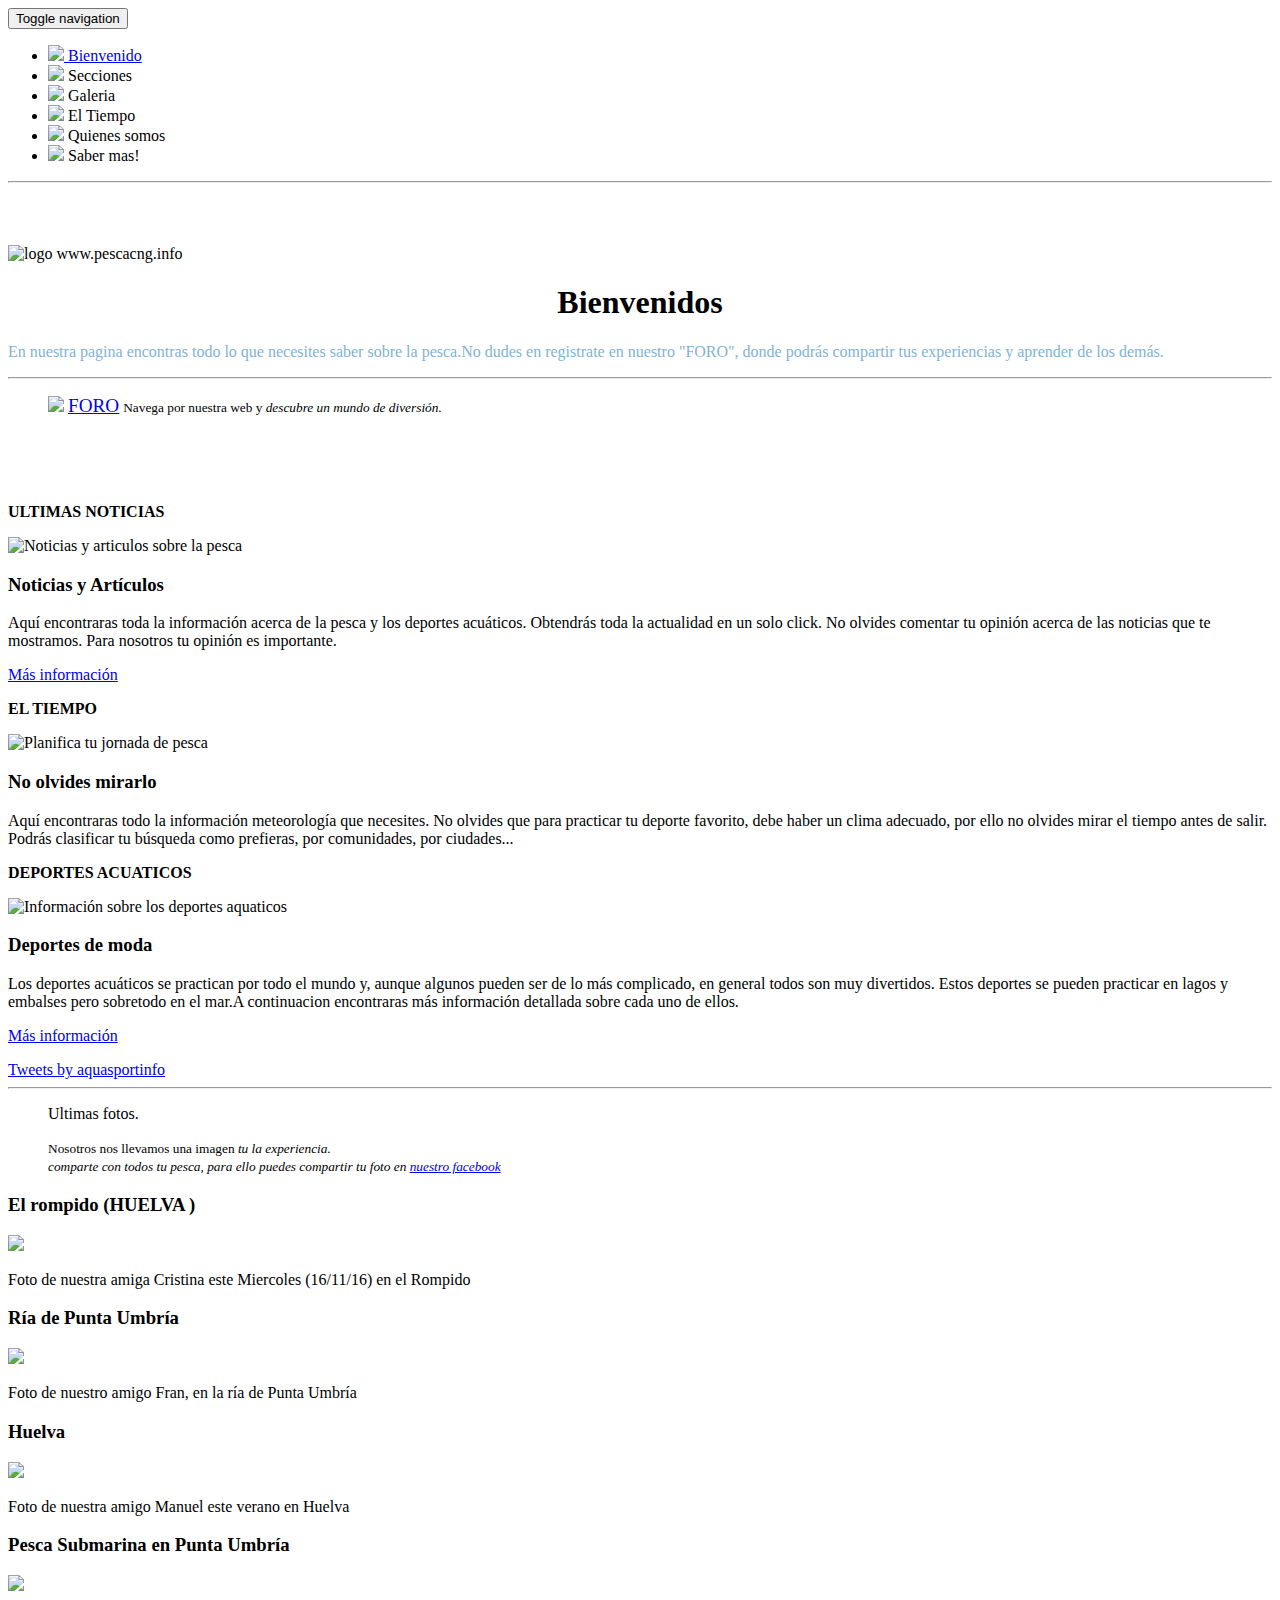
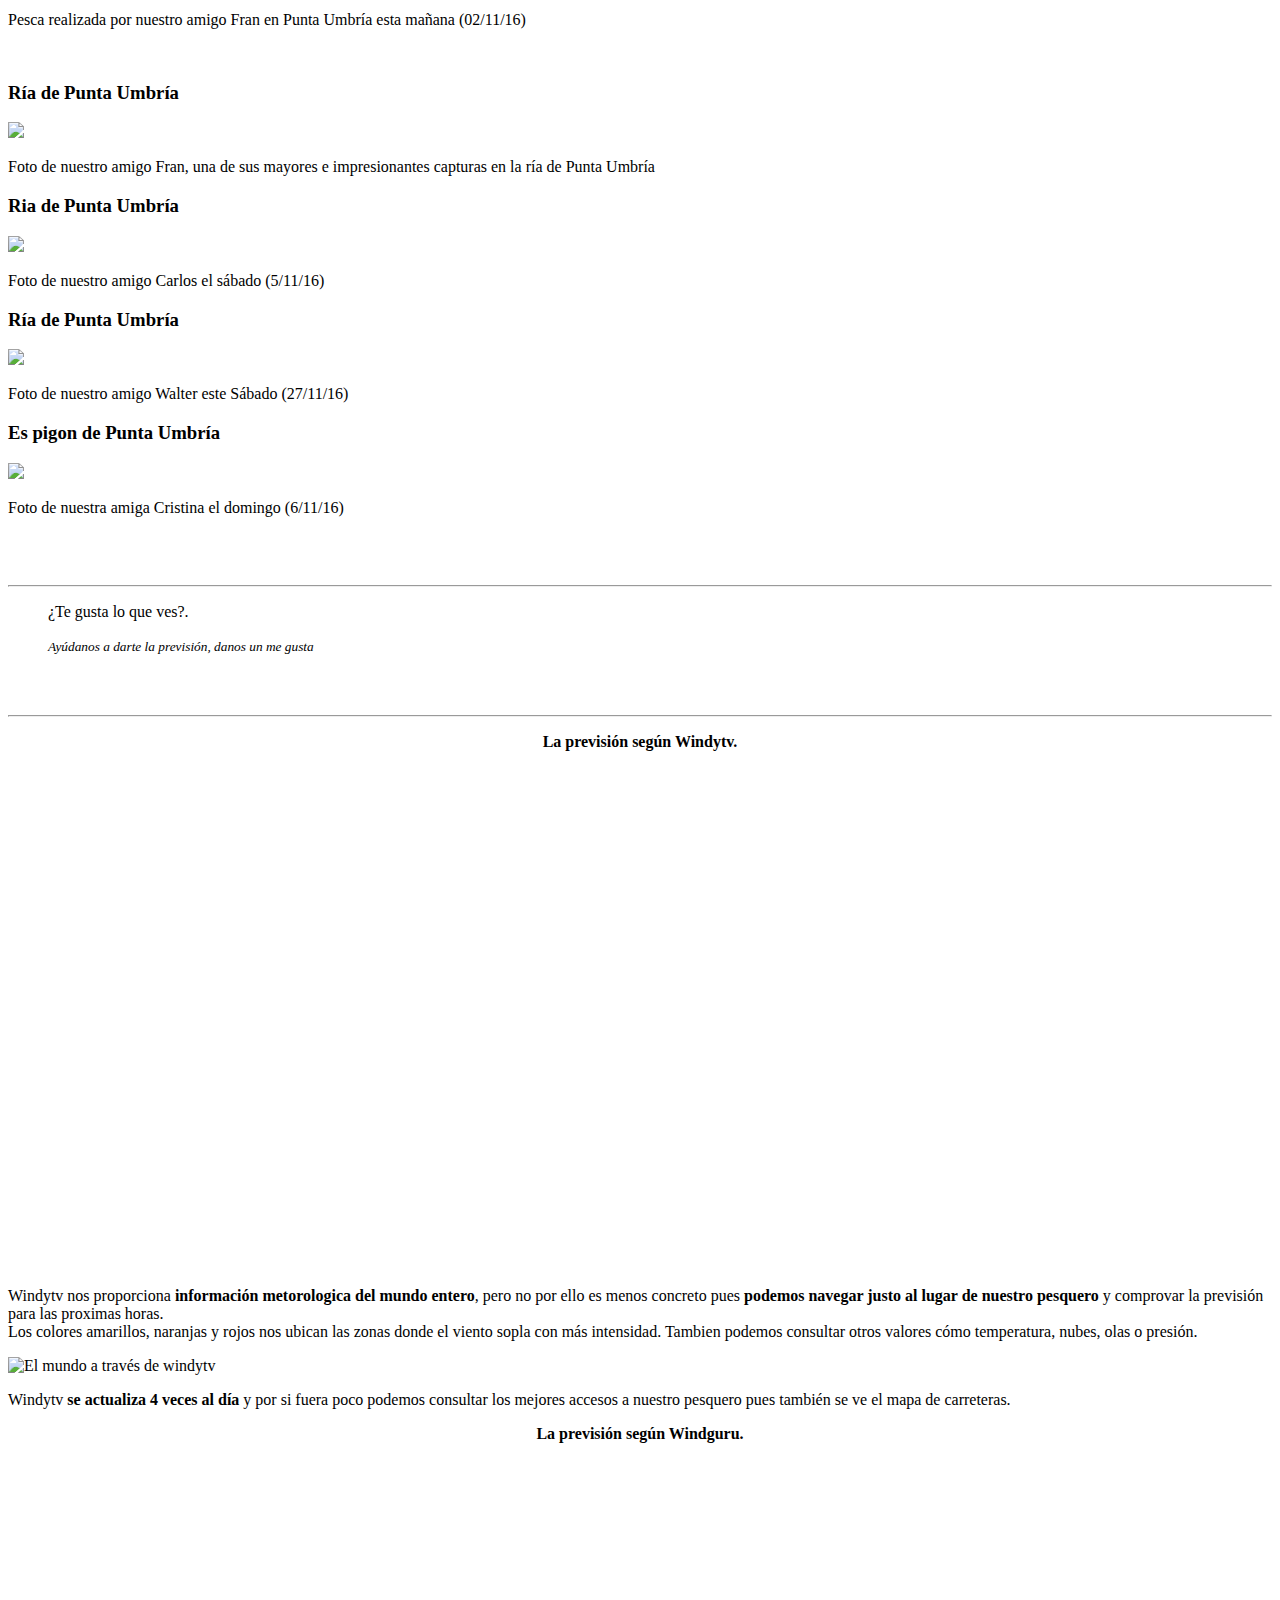
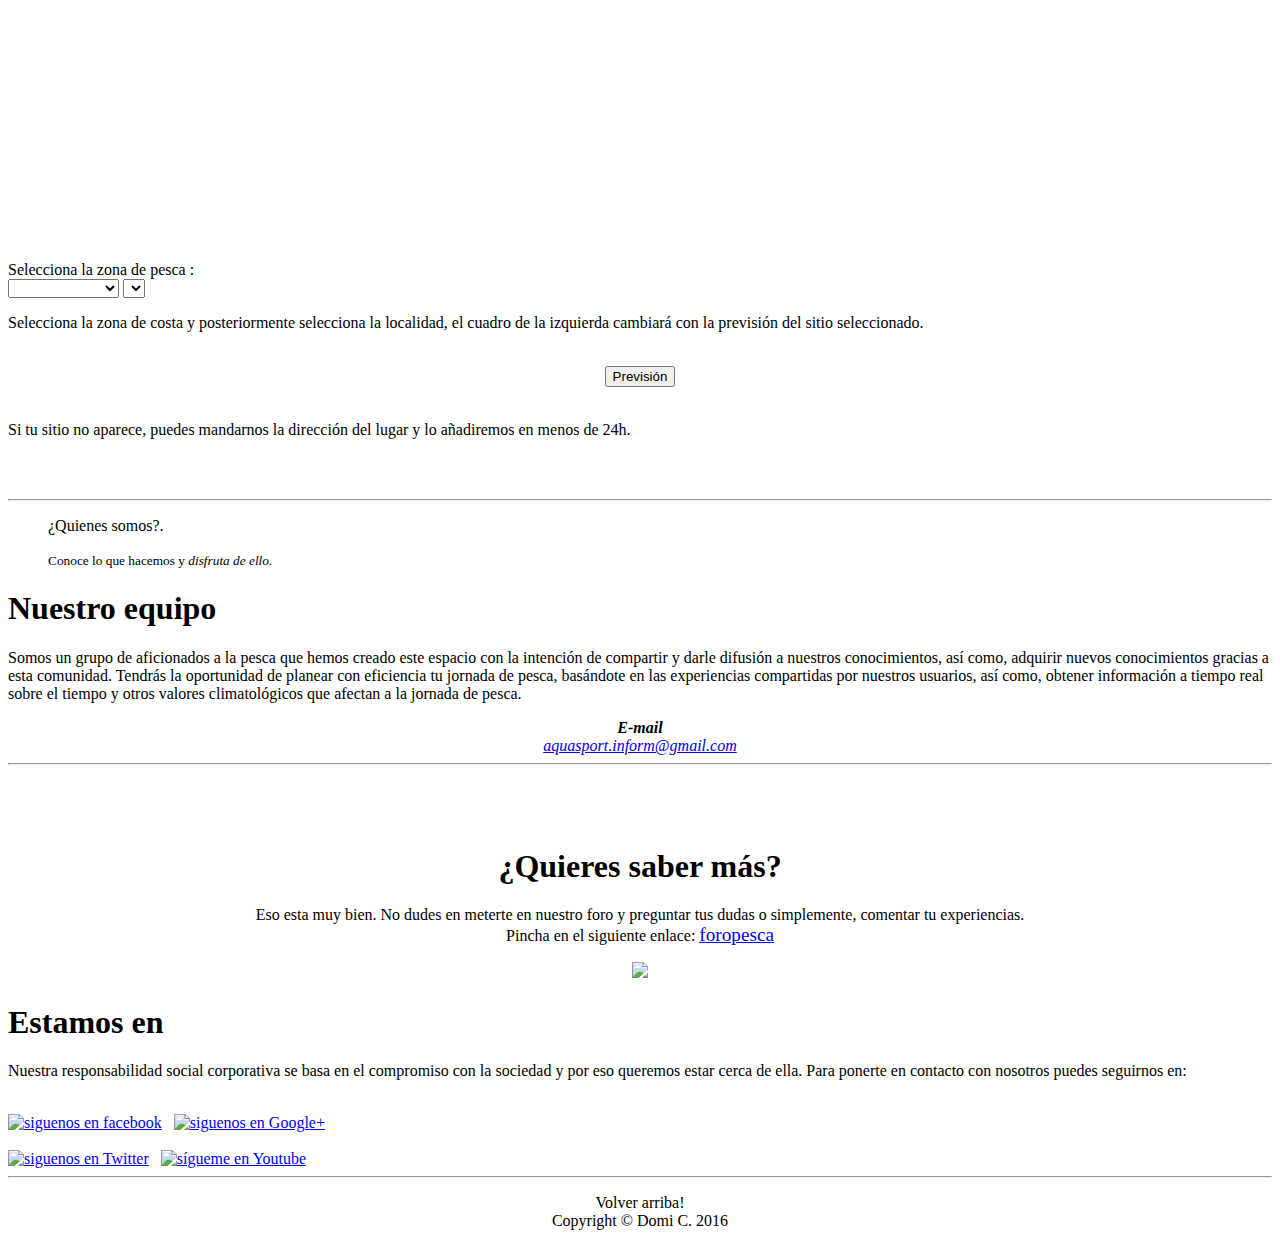
==== commit 632fef4d: "Añadimos crea select con ajax" ====
--- a/application/views/index.html
+++ b/application/views/index.html
@@ -326,17 +326,18 @@
                                     <div class="form-inline">
                         <div class="form-group">
                             <label>Selecciona la zona de pesca : </label><br>
-                            <select name="provincia" class="form-control">
+                            <select name="provincia" id="provincia" class="form-control">
                                 <option></option>
-                                <option value='alava'>Costa de la luz</option>
-                                <option value='albacete'>Costa del sol</option>
+                                <option value='1'>Costa de la luz</option>
+                                <option value='2'>Costa del sol</option>
                             </select>
                             <label class="sr-only"></label>
-                            <input type="email" class="form-control" id="local" name="local"
-                                   placeholder="Introduce la localidad">
+                            <select class="form-control" id="local" name="local">
+                                <option></option>
+                            </select>
                         </div>
                     </div>    <p class="text-primary">  
-                        Selecciona la zona de costa y posteriormente introduce la localidad, el cuadro de la izquierda cambiará con la previsión del sitio seleccionado.</p><br>
+                        Selecciona la zona de costa y posteriormente selecciona la localidad, el cuadro de la izquierda cambiará con la previsión del sitio seleccionado.</p><br>
                     <center><button type="submit" class="btn btn-info" name="previ" id="previ">Previsión</button> </center><br>
                    <p class="text-primary">  Si tu sitio no aparece, puedes mandarnos la dirección del lugar y lo añadiremos en menos de 24h.</p>
                    <p class="text-primary" id="praemet"> </p>
@@ -413,13 +414,27 @@
                         //console.log('el valor del input es:',lugar);
                         for (post in json)
                         {
-                            campo = "Previsión marítima <br>"+ json[post].prediccion.zona[0].subzona.texto;
+                            campo = "La previsión marítima para esta zona de pesca según aemet: "+ json[post].prediccion.zona[0].subzona.texto;
                             $("#praemet").text(campo);
                             console.log(json[post].prediccion.zona[1].subzona);
                             //$("#previsi").val() = json[post].situacion);
                         }
                     });
                 });
+        $("#provincia").change(function()
+        {
+             var sitio = $("#provincia").val();
+             $.post('<?=base_url("index.php/Landing/costas/")?>',{provincia: sitio}, function (data)
+             {
+                var json = JSON.parse(data);
+                $("#local").empty();
+                for (post in json)
+                {
+                    console.log(json[post].sitio);
+                    $("#local").append('<option value='+json[post].sitio+'>'+json[post].sitio+'</option>');
+                }
+             });
+        });
          </script>
 </div><!-- FIN DEL CONTENDOR PRINCIPAL DE LA WEB -->   
 </body>
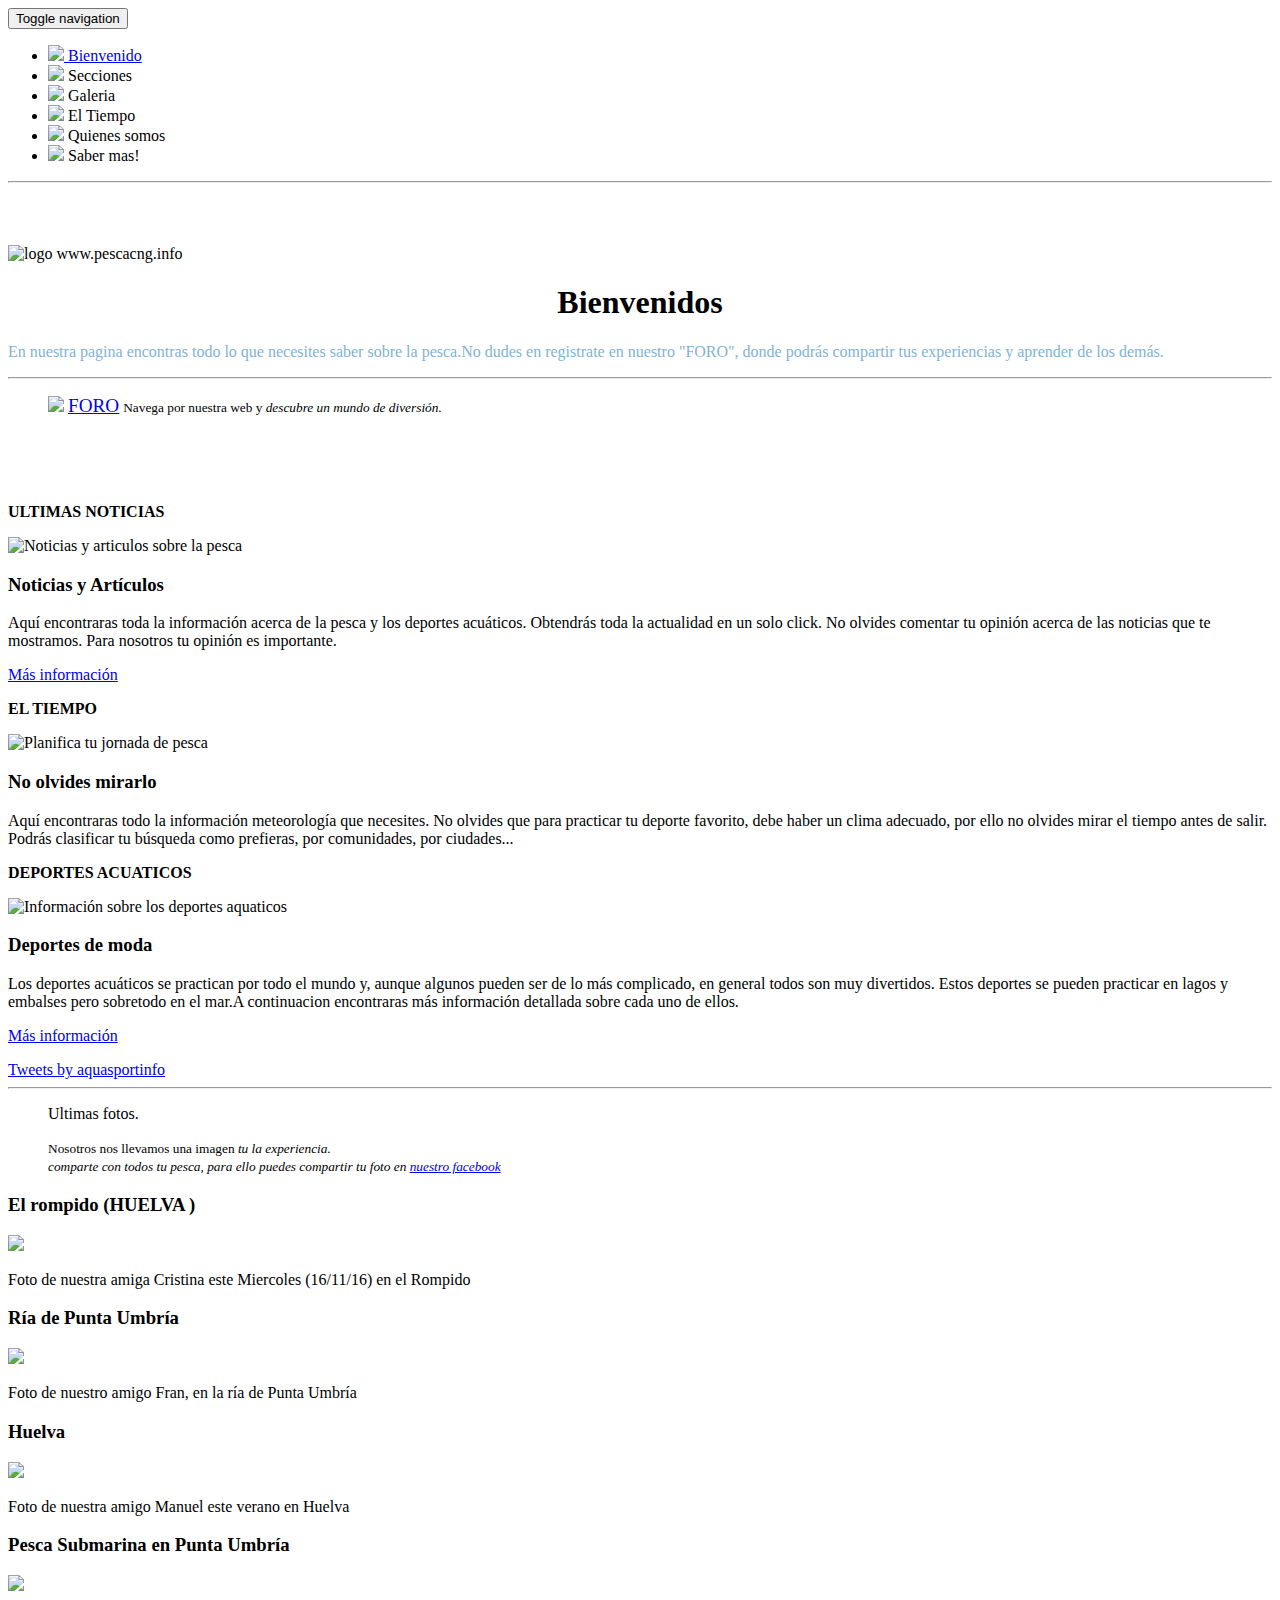
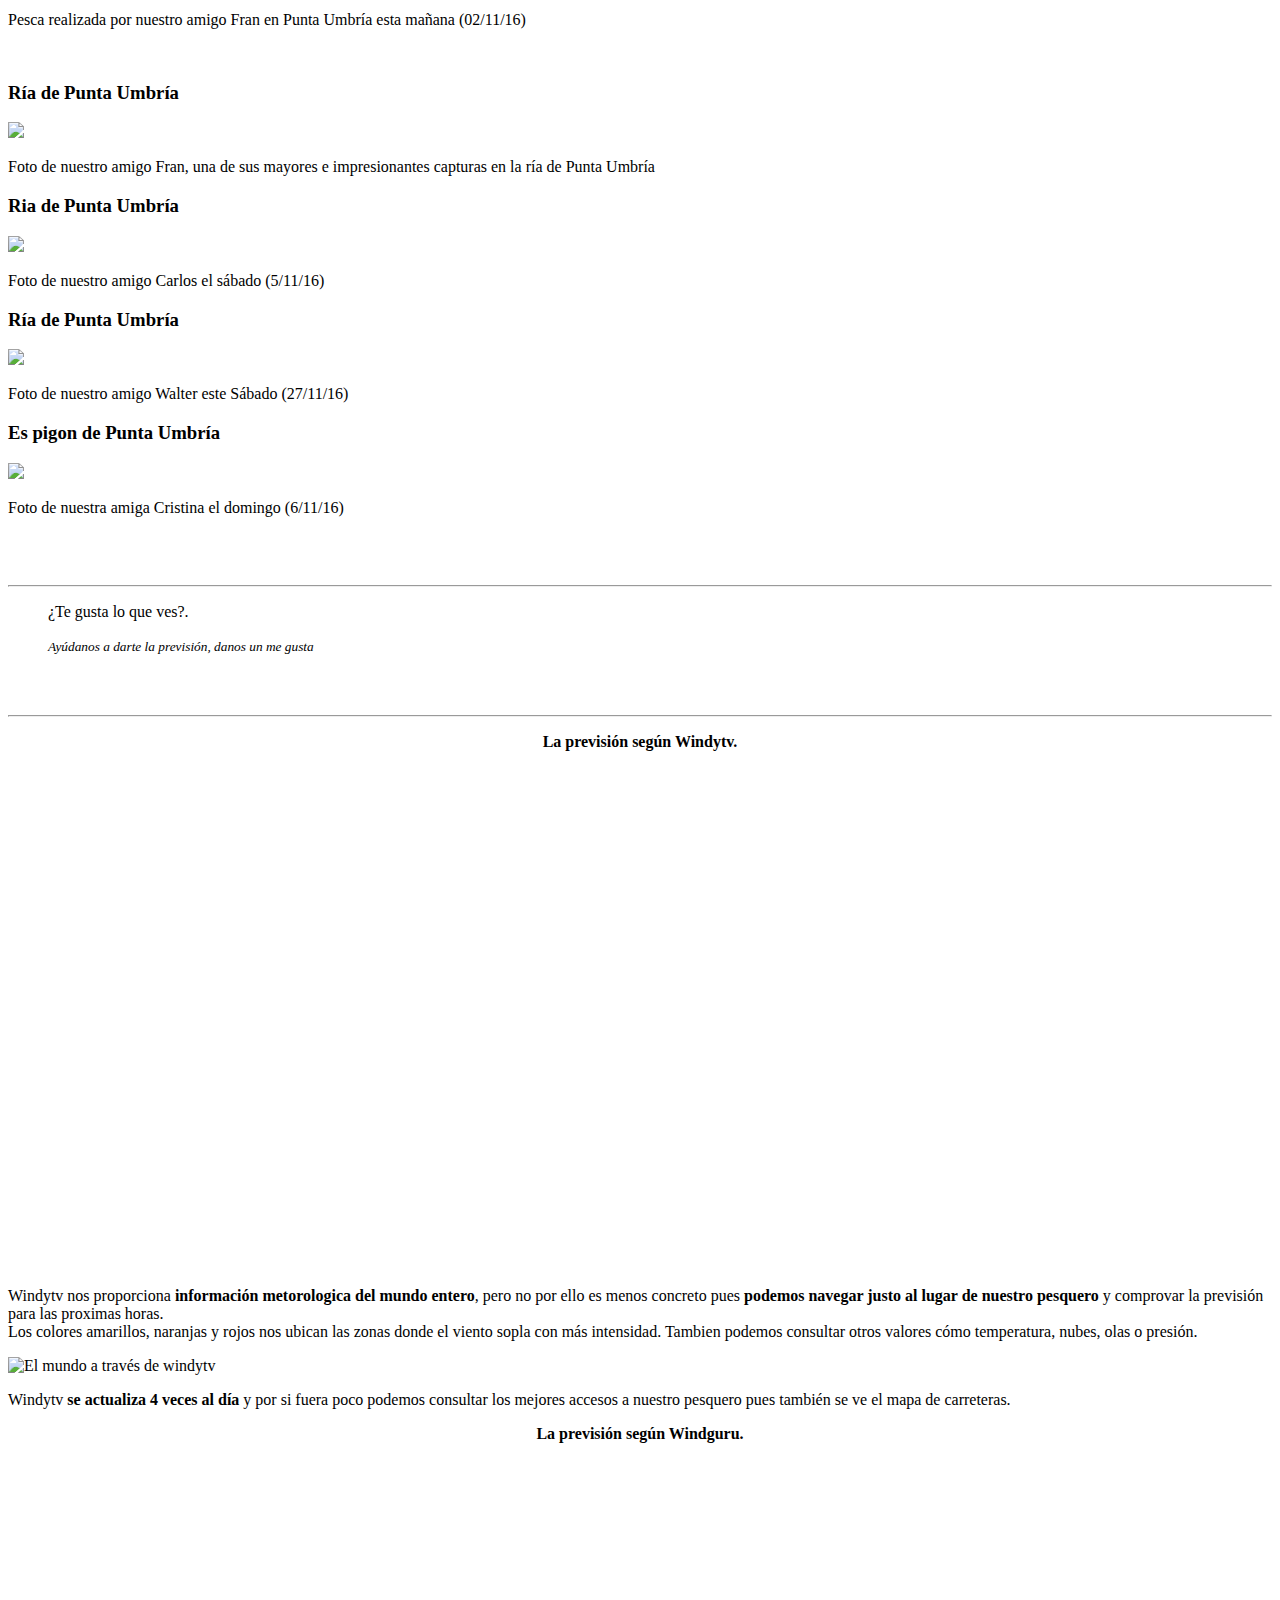
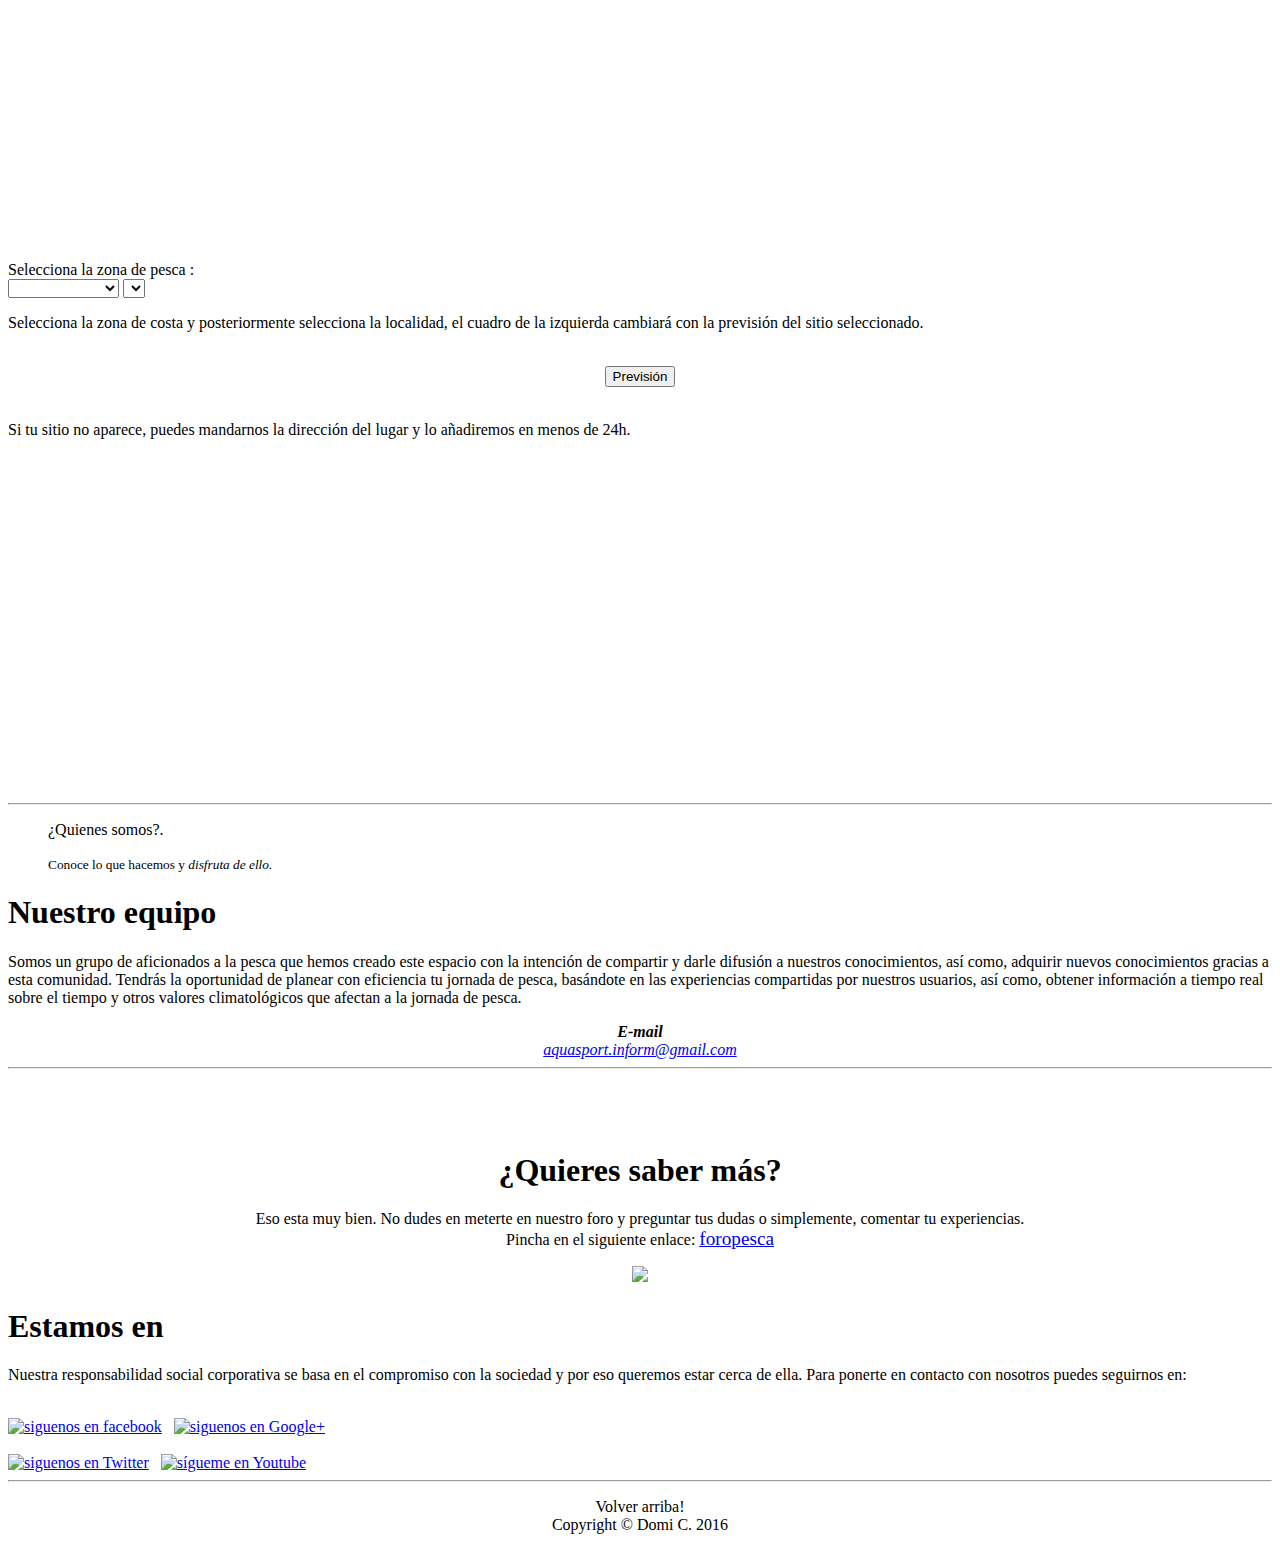
==== commit 8f626180: "Tenemos que fijar un límite a corto plazo con lo del tiempo" ====
--- a/application/views/index.html
+++ b/application/views/index.html
@@ -341,7 +341,13 @@
                     <center><button type="submit" class="btn btn-info" name="previ" id="previ">Previsión</button> </center><br>
                    <p class="text-primary">  Si tu sitio no aparece, puedes mandarnos la dirección del lugar y lo añadiremos en menos de 24h.</p>
                    <p class="text-primary" id="praemet"> </p>
-                </div></div> 
+                </div>
+               </div> 
+               <div class="row">
+                <div class="col-md-6">
+                    <iframe id="marea" src="" frameborder="0" width="940" height="300"></iframe>
+                </div>
+               </div>
         <!-- FIN ELTIEMPO -->
         <br><br>
         <hr>          
@@ -430,10 +436,19 @@
                 $("#local").empty();
                 for (post in json)
                 {
-                    console.log(json[post].sitio);
                     $("#local").append('<option value='+json[post].sitio+'>'+json[post].sitio+'</option>');
                 }
              });
+
+            $.post('<?=base_url("index.php/Landing/marea/")?>',{provincia: sitio}, function (data)
+            {
+                console.log(data);
+                var json = JSON.parse(data);
+                for (post in json)
+                {
+                    $("#marea").attr("src", json[post].enlace);
+                }
+            });
         });
          </script>
 </div><!-- FIN DEL CONTENDOR PRINCIPAL DE LA WEB -->   
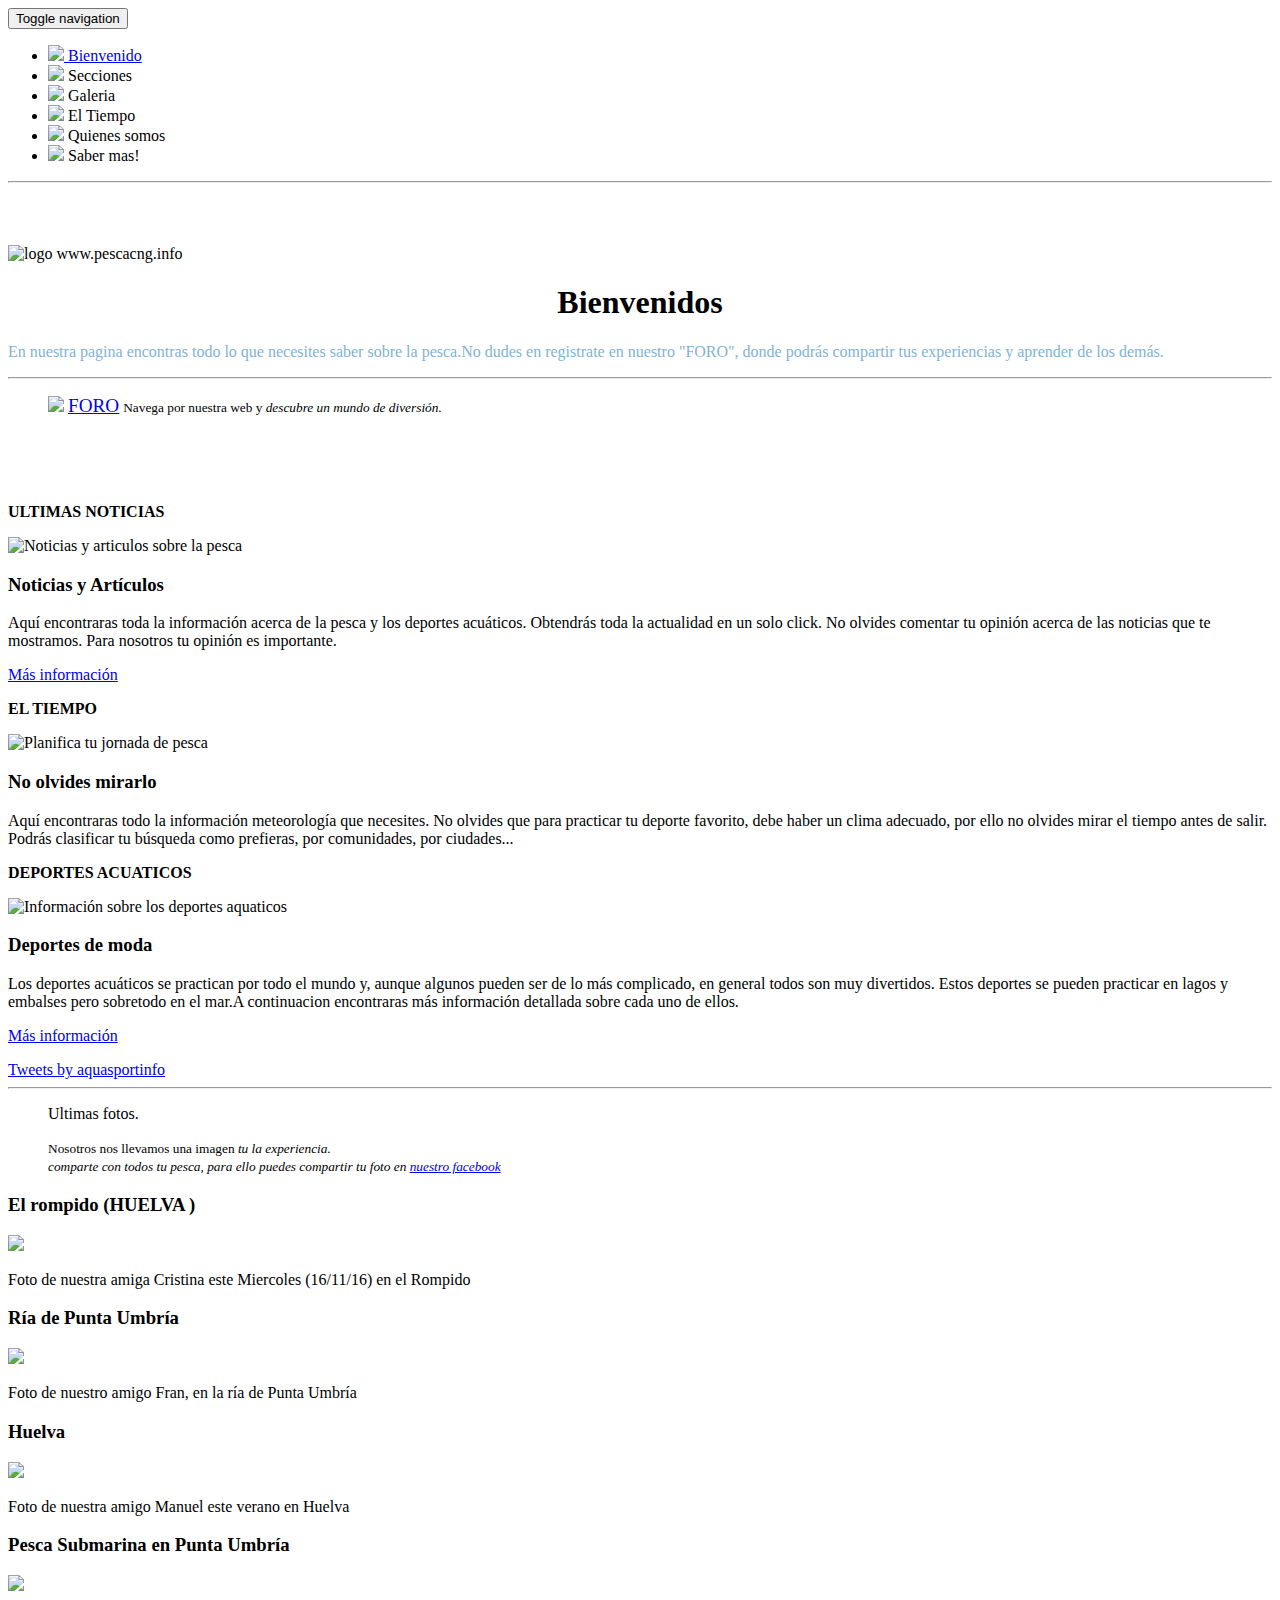
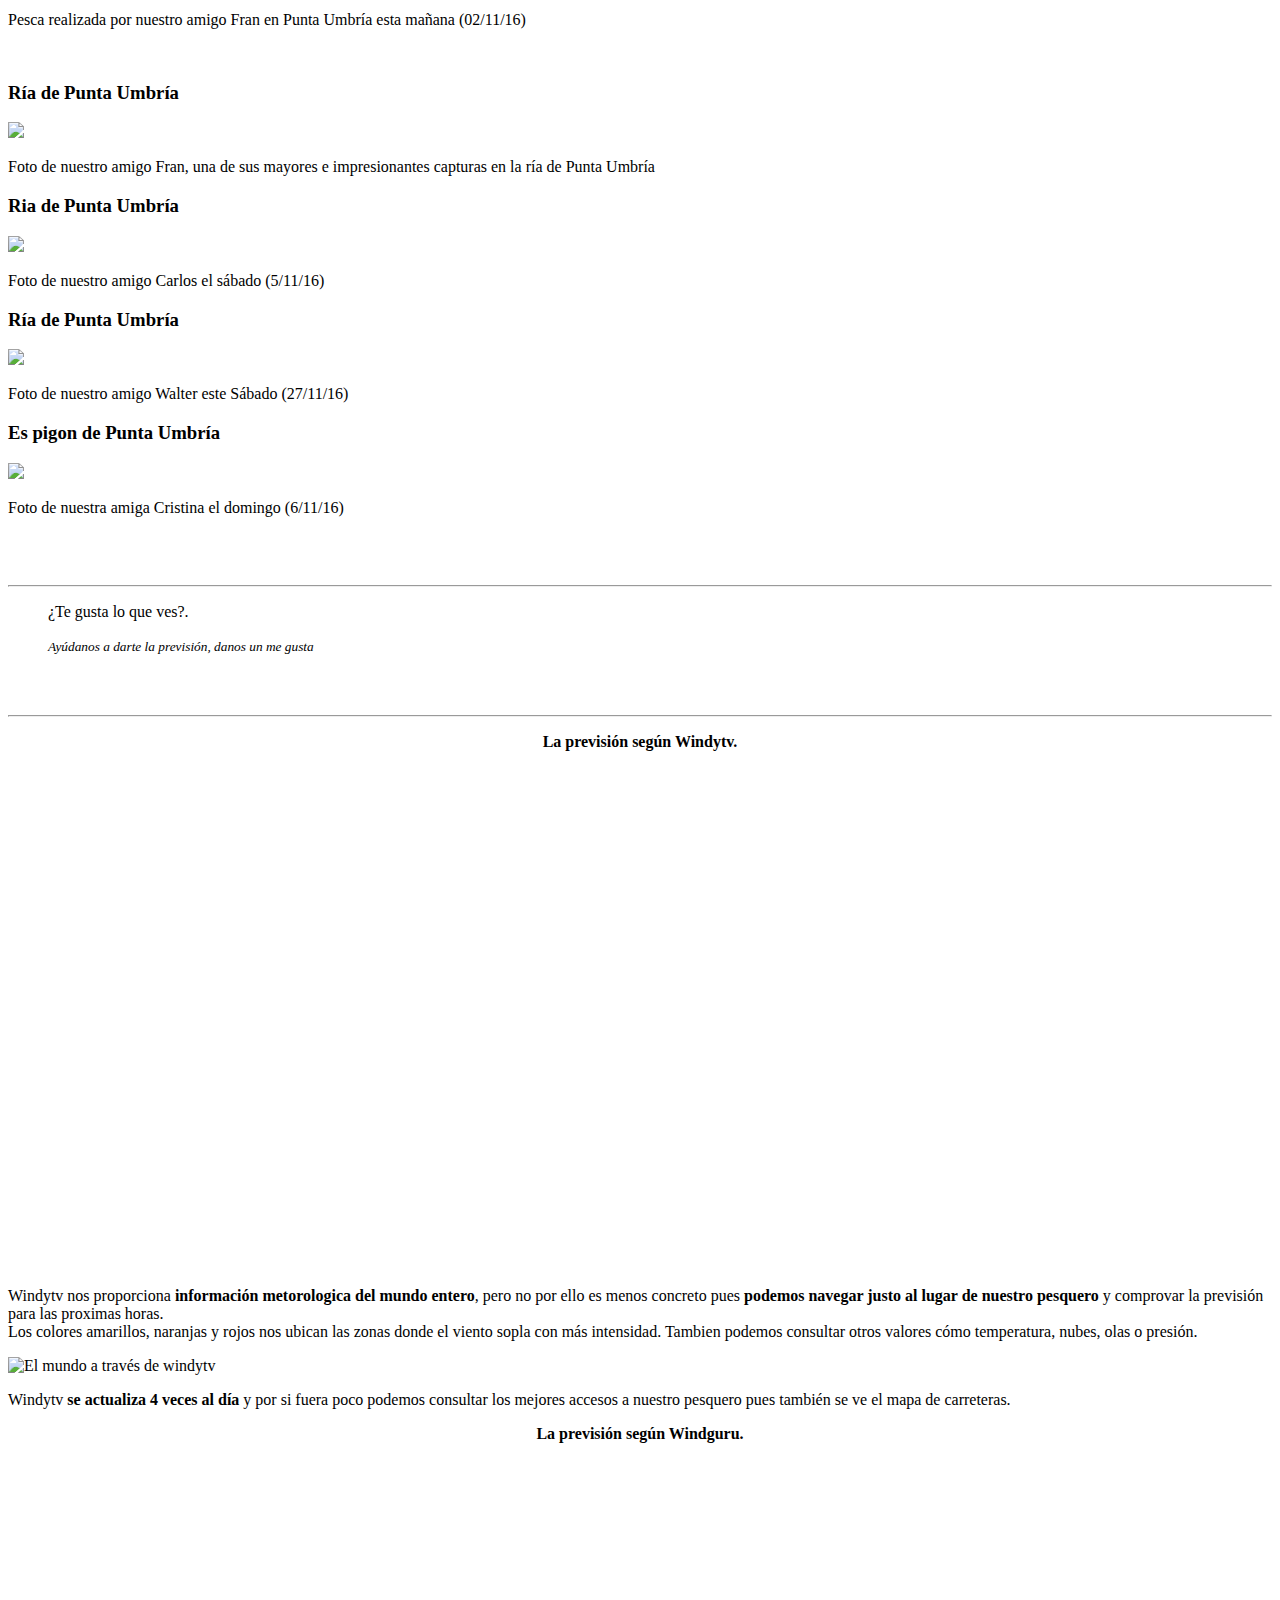
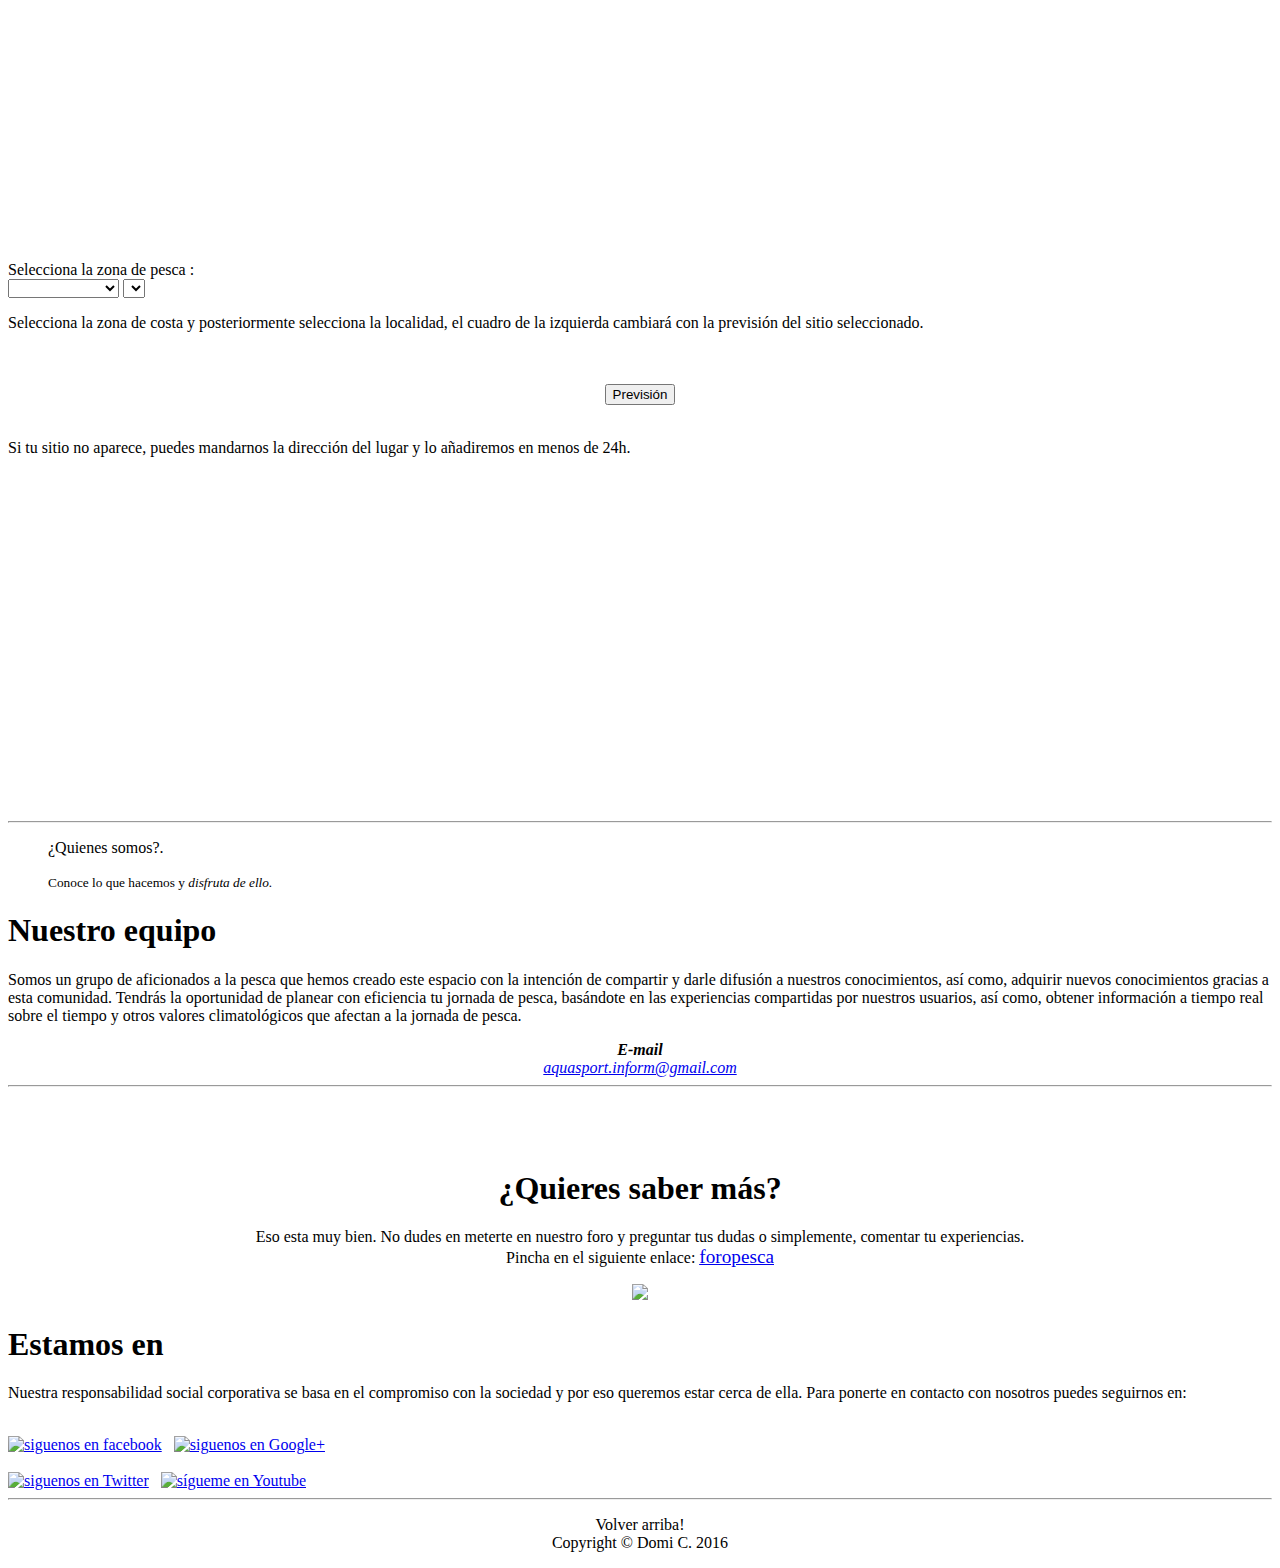
==== commit 673dd3b6: "pequeñas correcciones" ====
--- a/application/views/index.html
+++ b/application/views/index.html
@@ -79,27 +79,27 @@
                 <div class="collapse navbar-collapse navbar-ex1-collapse" id="bs-example-navbar-collapse-1">
                     <ul class="nav navbar-nav">
                         <li>
-                            <a class="ari" id="btnlogo" href="<?=base_url()?>index.php/Landing"> <img src="<?=base_url()?>assets/casa.png">
+                            <a id="btnlogo" href="<?=base_url()?>index.php/Landing"> <img src="<?=base_url()?>assets/casa.png">
                                 Bienvenido</a>
                         </li>
                         <li>
-                            <a class="ari" id="btnsecciones"> <img src="<?=base_url()?>assets/grafico-de-sectores.png">
+                            <a id="btnsecciones"> <img src="<?=base_url()?>assets/grafico-de-sectores.png">
                                 Secciones</a>
                         </li>
                         <li>
-                            <a class="ari" id="btngaleria"><img src="<?=base_url()?>assets/galeria.png">
+                            <a id="btngaleria"><img src="<?=base_url()?>assets/galeria.png">
                                 Galeria</a>
                         </li>      
                         <li>
-                            <a class="ari" id="btneltiempo"><img src="<?=base_url()?>assets/sol.png">
+                            <a id="btneltiempo"><img src="<?=base_url()?>assets/sol.png">
                                 El Tiempo</a>
                         </li>                                                                 
                         <li>
-                            <a class="ari" id="btnabout"> <img src="<?=base_url()?>assets/social.png">
+                            <a id="btnabout"> <img src="<?=base_url()?>assets/social.png">
                                 Quienes somos</a>
                         </li>
                         <li>
-                            <a class="ari" id="btnsabermas"> <img src="<?=base_url()?>assets/portafolios-con-lapiz.png">
+                            <a id="btnsabermas"> <img src="<?=base_url()?>assets/portafolios-con-lapiz.png">
                                 Saber mas!</a>
                         </li>
                     </ul>
@@ -251,7 +251,7 @@
                             <h3 class="panel-title">Ría de Punta Umbría</h3>
                         </div>
                         <div class="panel-body">
-                            <a href="<?=base_url()?>assets/domi pesca 2.jpeg"><img src="<?=base_url()?>assets/corvina.jpg" class="img-responsive" ></a>
+                            <a href="<?=base_url()?>assets/corvina.jpeg"><img src="<?=base_url()?>assets/corvina.jpg" class="img-responsive" ></a>
                             <p class="text-info"> Foto de nuestro amigo Fran, una de sus mayores e impresionantes capturas en la ría de Punta Umbría</p>
                         </div>
                     </div>
@@ -337,16 +337,14 @@
                             </select>
                         </div>
                     </div>    <p class="text-primary">  
-                        Selecciona la zona de costa y posteriormente selecciona la localidad, el cuadro de la izquierda cambiará con la previsión del sitio seleccionado.</p><br>
+                        Selecciona la zona de costa y posteriormente selecciona la localidad, el cuadro de la izquierda cambiará con la previsión del sitio seleccionado.</p><br><br>
                     <center><button type="submit" class="btn btn-info" name="previ" id="previ">Previsión</button> </center><br>
                    <p class="text-primary">  Si tu sitio no aparece, puedes mandarnos la dirección del lugar y lo añadiremos en menos de 24h.</p>
                    <p class="text-primary" id="praemet"> </p>
                 </div>
                </div> 
                <div class="row">
-                <div class="col-md-6">
                     <iframe id="marea" src="" frameborder="0" width="940" height="300"></iframe>
-                </div>
                </div>
         <!-- FIN ELTIEMPO -->
         <br><br>
@@ -429,6 +427,7 @@
                 });
         $("#provincia").change(function()
         {
+            $("#marea").show();
              var sitio = $("#provincia").val();
              $.post('<?=base_url("index.php/Landing/costas/")?>',{provincia: sitio}, function (data)
              {
@@ -449,6 +448,7 @@
                     $("#marea").attr("src", json[post].enlace);
                 }
             });
+
         });
          </script>
 </div><!-- FIN DEL CONTENDOR PRINCIPAL DE LA WEB -->   
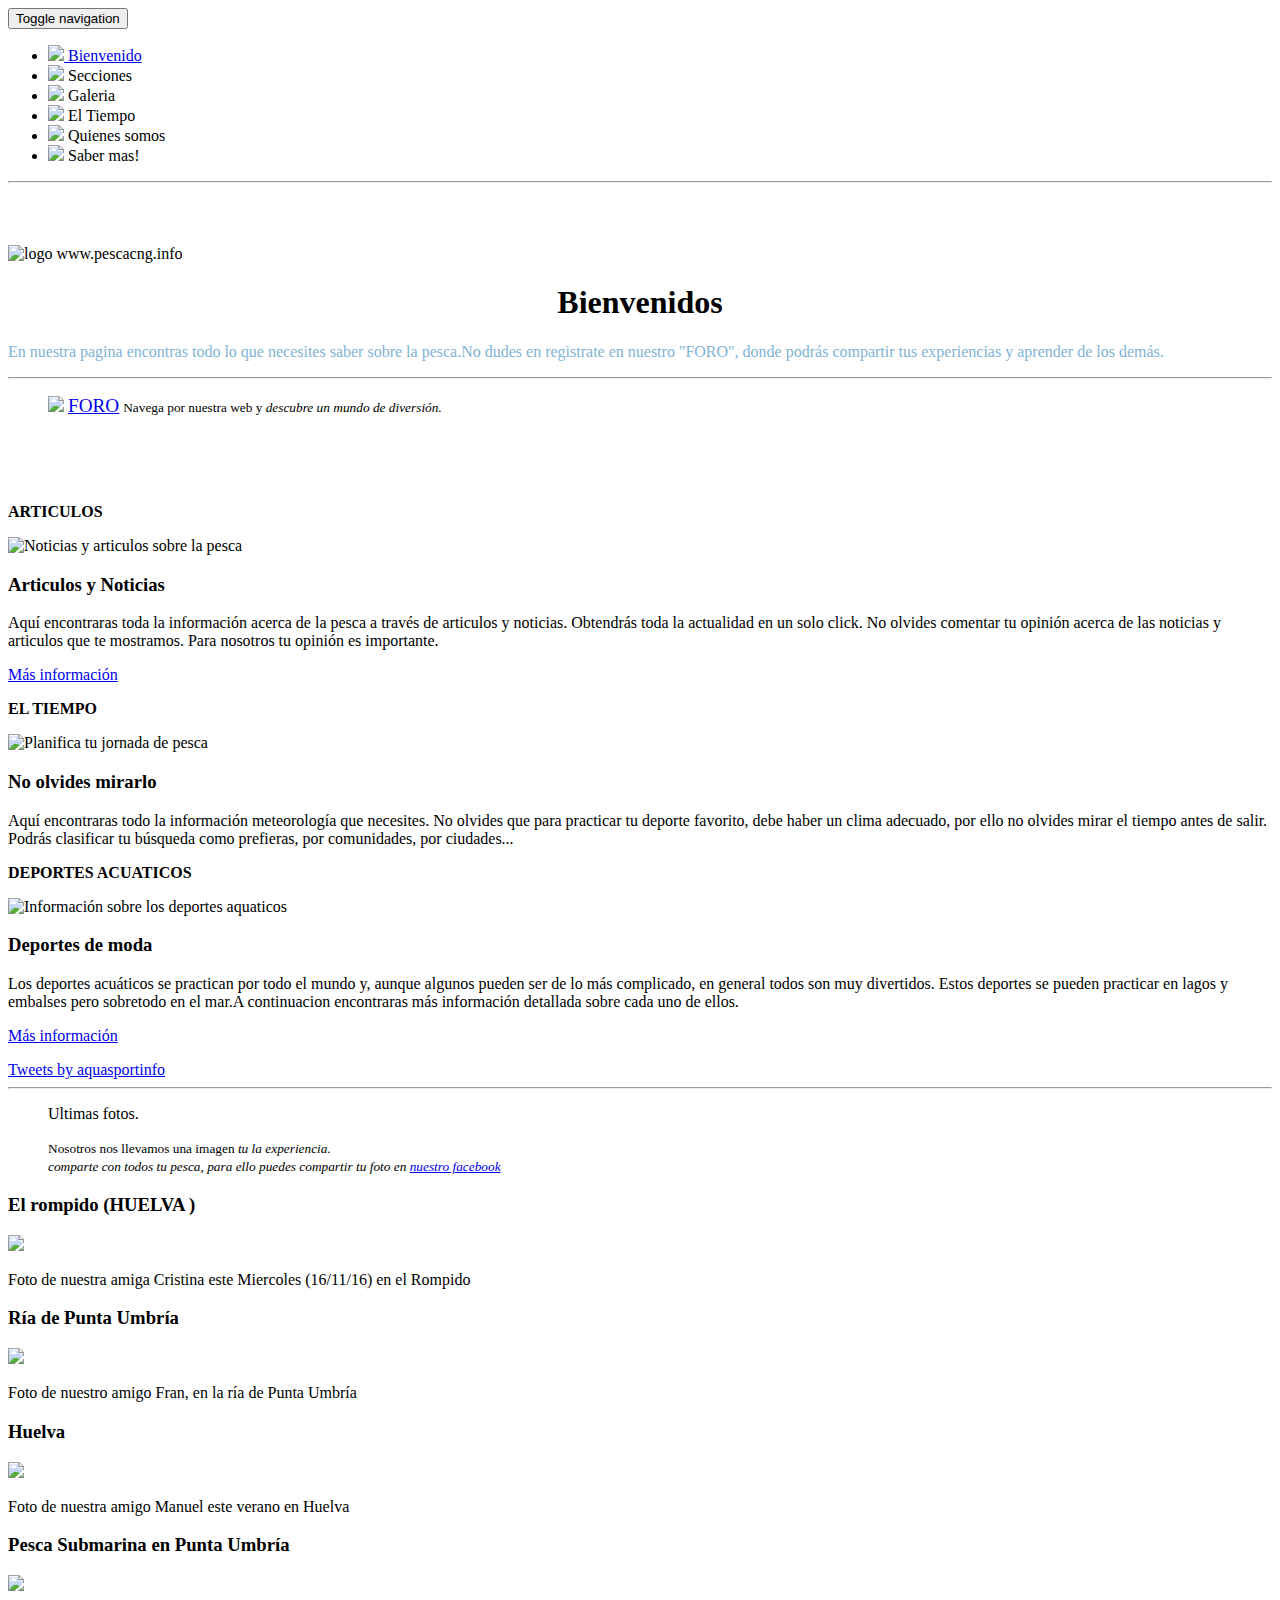
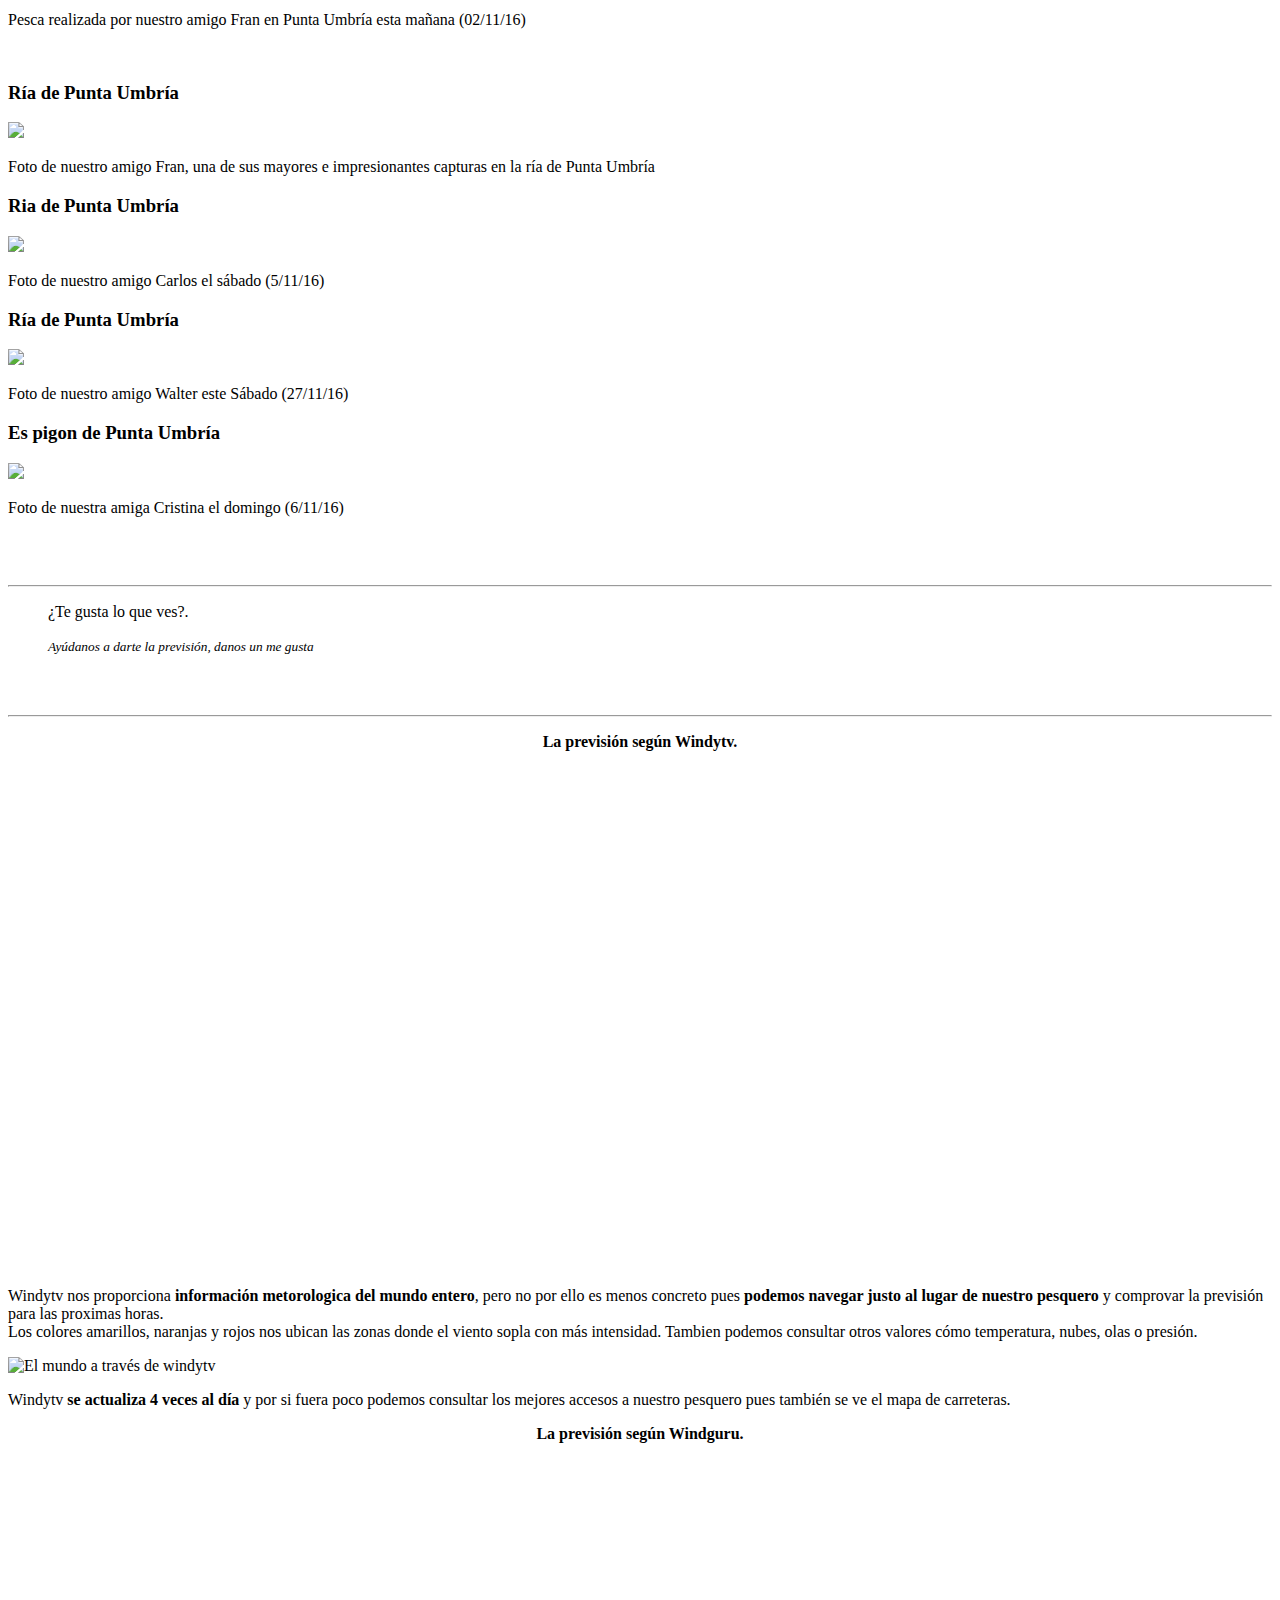
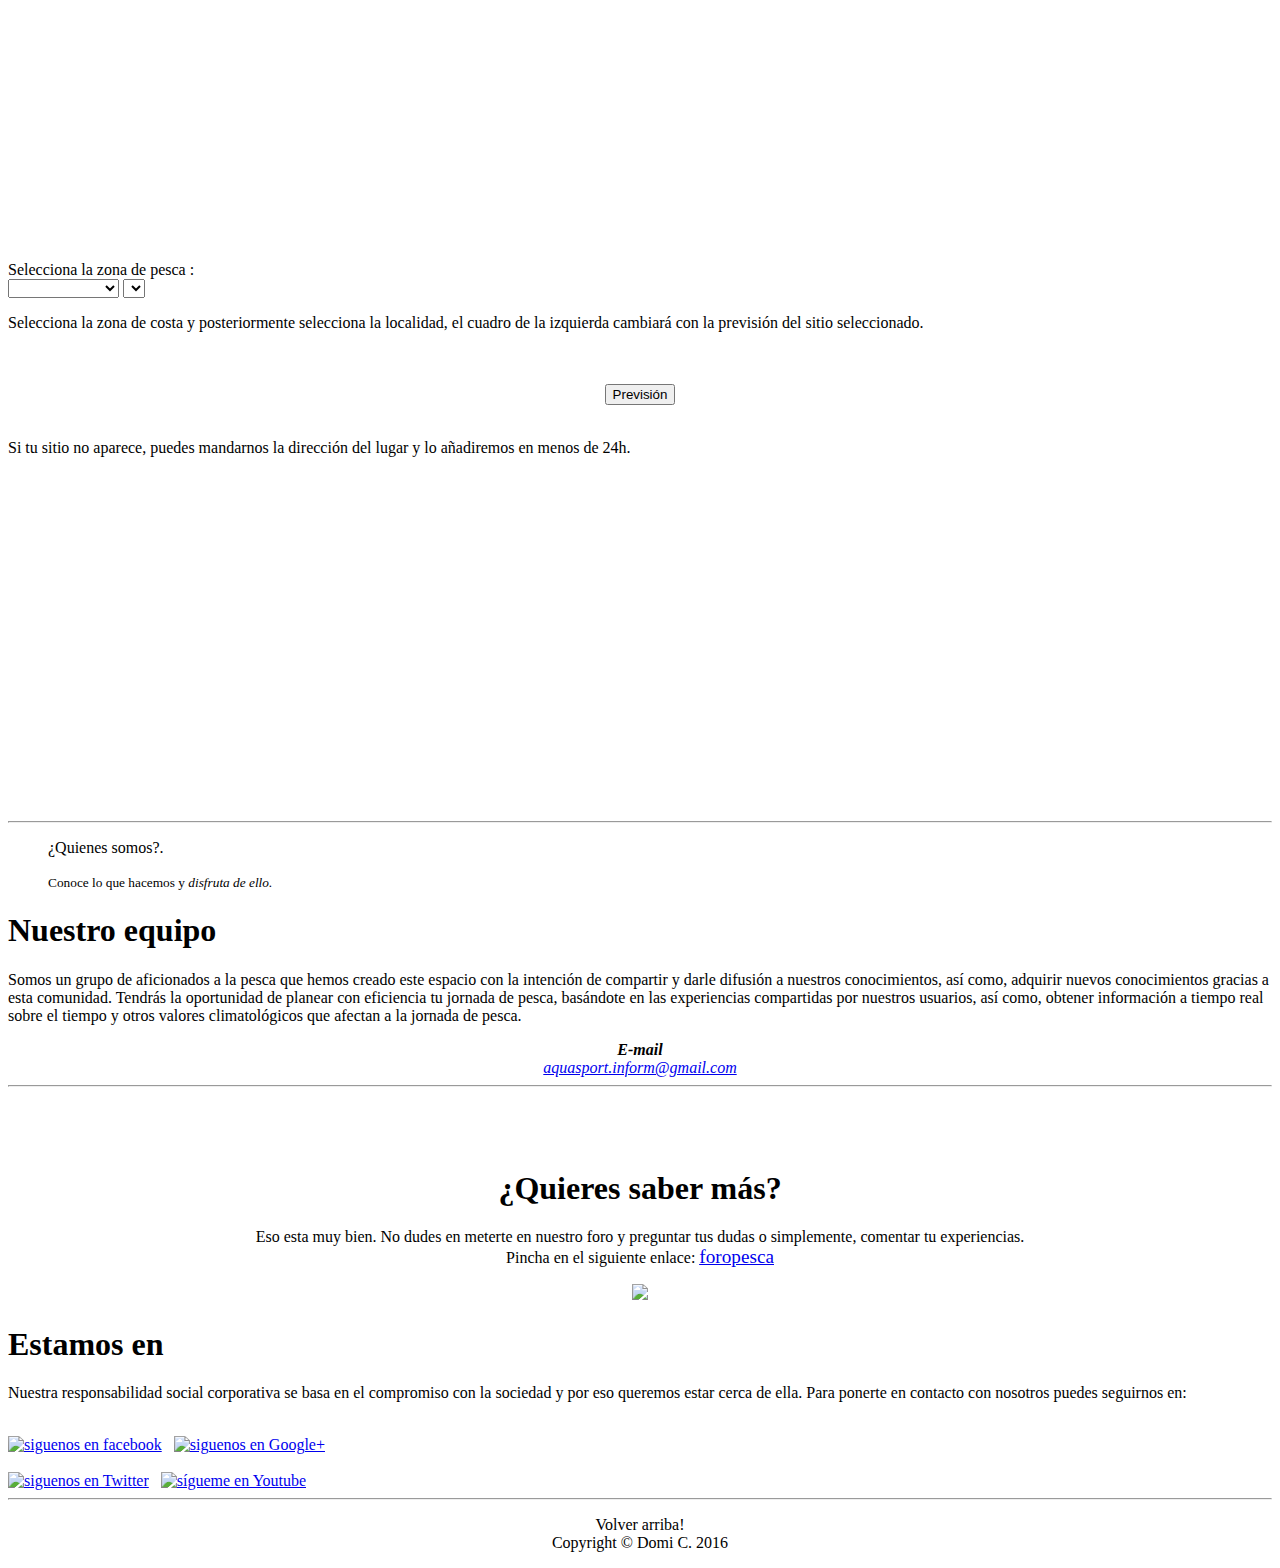
==== commit e57c4500: "enlace" ====
--- a/application/views/index.html
+++ b/application/views/index.html
@@ -143,11 +143,11 @@
                 <!-- PRIMER ELEMENTO DE LA SECCION  -->
                 <div class="col-md-3 col-sm-6 col-xs-12 hero-feature">
                     <div class="thumbnail">
-                        <span class="help-block" id="titulo"><p class="text-primary"><b>ULTIMAS NOTICIAS</b></p></span>
+                        <span class="help-block" id="titulo"><p class="text-primary"><b>ARTICULOS</b></p></span>
                         <img  class="img-rounded"  src="<?=base_url()?>assets/comunicacion_2.jpeg" class="img-responsive" alt="Noticias y articulos sobre la pesca">
                         <div class="caption">
-                            <h3 class="titulo">Noticias y Artículos</h3>
-                            <p class="p">Aquí encontraras toda la información acerca de la pesca y los deportes acuáticos. Obtendrás toda la actualidad en un solo click. No olvides comentar tu opinión acerca de las noticias que te mostramos. Para nosotros tu opinión es importante. <p>
+                            <h3 class="titulo">Articulos y Noticias</h3>
+                            <p class="p">Aquí encontraras toda la información acerca de la pesca a través de articulos y noticias. Obtendrás toda la actualidad en un solo click. No olvides comentar tu opinión acerca de las noticias y articulos que te mostramos. Para nosotros tu opinión es importante. <p>
                             <p> <a href="http://www.pescacng.info/index.php/Articulos" class="btn btn-primary">Más información  </a></p>
                         </div>
                     </div>
@@ -251,7 +251,7 @@
                             <h3 class="panel-title">Ría de Punta Umbría</h3>
                         </div>
                         <div class="panel-body">
-                            <a href="<?=base_url()?>assets/corvina.jpeg"><img src="<?=base_url()?>assets/corvina.jpg" class="img-responsive" ></a>
+                            <a href="<?=base_url()?>assets/corvina.jpg"><img src="<?=base_url()?>assets/corvina.jpg" class="img-responsive" ></a>
                             <p class="text-info"> Foto de nuestro amigo Fran, una de sus mayores e impresionantes capturas en la ría de Punta Umbría</p>
                         </div>
                     </div>
@@ -275,7 +275,7 @@
                             <h3 class="panel-title">Ría de Punta Umbría</h3>
                         </div>
                         <div class="panel-body">
-                            <a href="<?=base_url()?>assets/domi pesca 2.jpeg"><img src="<?=base_url()?>assets/tanero.jpg" class="img-responsive" ></a>
+                            <a href="<?=base_url()?>assets/tanero.jpg"><img src="<?=base_url()?>assets/tanero.jpg" class="img-responsive" ></a>
                             <p class="text-info"> Foto de nuestro amigo Walter este Sábado (27/11/16)</p>
                         </div>
                     </div>
